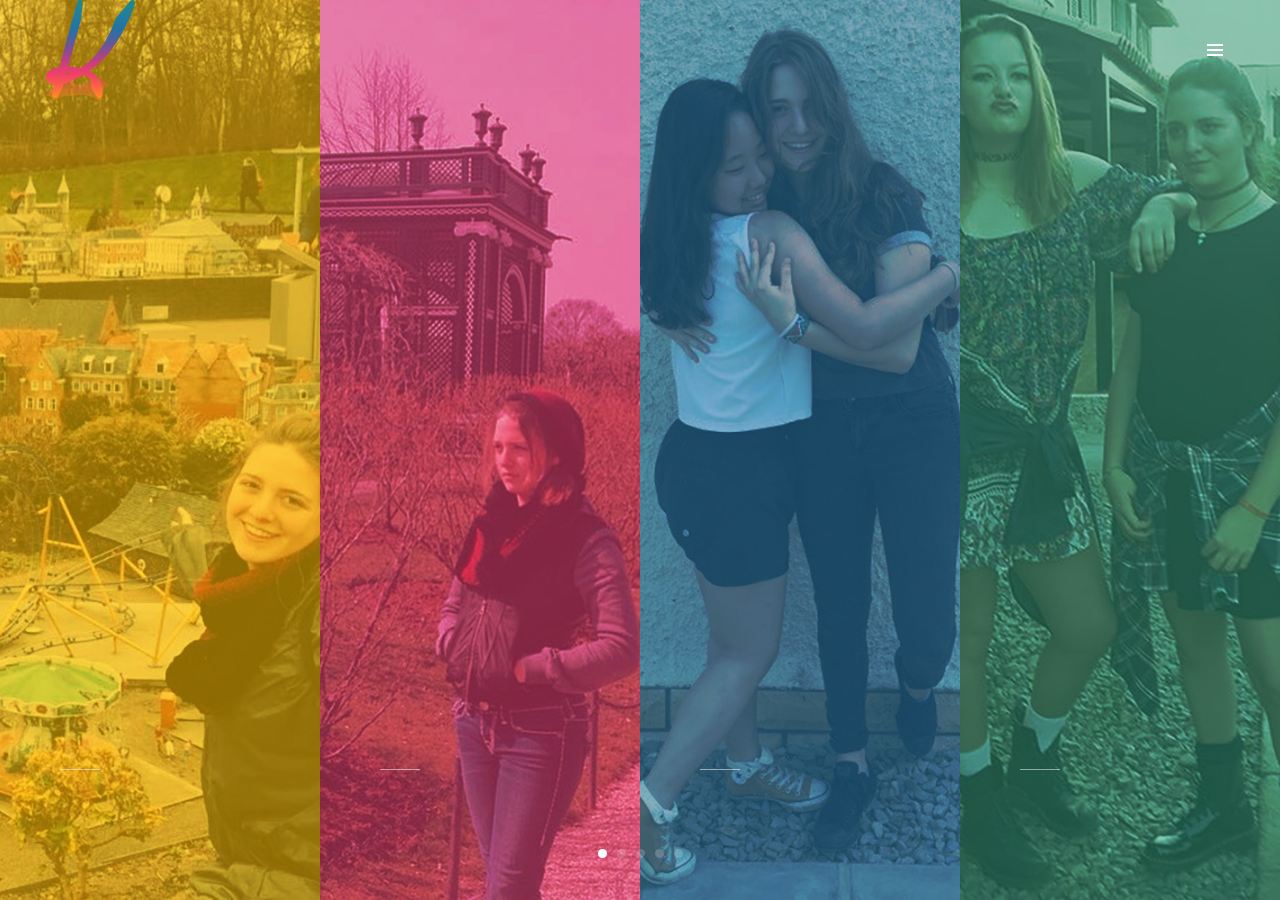
==== index.html @ 7f54d3cc "this is a test" ====
<!doctype html>
<html class="no-js" lang="en">
<head>
<!-- title -->
<title>Katrina</title>
<meta charset="utf-8" />
<meta http-equiv="X-UA-Compatible" content="IE=edge" />
<meta name="viewport" content="width=device-width,initial-scale=1.0,maximum-scale=1" />
<!-- favicon -->
<link rel="shortcut icon" href="./images/favicon.png" />
<link rel="apple-touch-icon" href="./images/apple-touch-icon-57x57.png" />
<link rel="apple-touch-icon" sizes="72x72" href="./images/apple-touch-icon-72x72.png" />
<link rel="apple-touch-icon" sizes="114x114" href="./images/apple-touch-icon-114x114.png" />
<!-- animation -->
<link rel="stylesheet" href="./css/animate.css" />
<!-- bootstrap -->
<link rel="stylesheet" href="./css/bootstrap.min.css" />
<!-- et line icon -->
<link rel="stylesheet" href="./css/et-line-icons.css" />
<!-- font-awesome icon -->
<link rel="stylesheet" href="./css/font-awesome.min.css" />
<!-- themify icon -->
<link rel="stylesheet" href="./css/themify-icons.css" />
<!-- swiper carousel -->
<link rel="stylesheet" href="./css/swiper.min.css" />
<!-- justified gallery  -->
<link rel="stylesheet" href="./css/justified-gallery.min.css" />
<!-- magnific popup -->
<link rel="stylesheet" href="./css/magnific-popup.css" />
<!-- revolution slider -->
<link rel="stylesheet" type="text/css" href="./revolution/css/settings.css" media="screen" />
<link rel="stylesheet" type="text/css" href="./revolution/css/layers.css" />
<link rel="stylesheet" type="text/css" href="./revolution/css/navigation.css" />
<!-- bootsnav -->
<link rel="stylesheet" href="./css/bootsnav.css" />
<!-- style -->
<link rel="stylesheet" href="./css/style.css" />
<!-- responsive css -->
<link rel="stylesheet" href="./css/responsive.css" />
<!--[if IE]>
            <script src="./js/html5shiv.js"></script>
        <![endif]-->
<meta http-equiv="Content-Type" content="text/html; charset=utf-8" />
</head>

<body class="width-100">
<!-- start header -->
<header> 
  <!-- start navigation -->
  <nav class="navbar full-width-pull-menu nav-top-scroll no-border-top no-transition no-transition white-link"> 
    <!-- start navigation panel -->
    <div class="container-fluid nav-header-container height-100px padding-three-half-lr xs-height-70px xs-padding-15px-lr">
      <div class="row"> 
        <!-- start logo -->
        <div class="col-md-2 col-sm-3 col-xs-8 pull-left"><a href="./index.html" title="Re" class="logo"><img src="images/logo.png"/></a></div>
        <!-- end logo --> 
        <!-- start main menu -->
        <div class="col-md-10 col-sm-9 col-xs-4">
          <div class="menu-wrap full-screen no-padding">
            <div class="col-sm-6 no-padding hidden-xs">
              <div class="cover-background full-screen" style="background-image:url('./images/menu-background-1.png')">
                <div class="opacity-medium bg-extra-dark-white"></div>
                <div class="position-absolute height-100 width-100 text-center">
                  <div class="display-table height-100 width-100">
                    <div class="display-table-cell height-100 width-100 vertical-align-middle position-relative"> 
                      <div class="position-absolute bottom-50 text-center width-100 margin-30px-bottom">
                        <div class="text-small text-extra-medium-gray">&COPY; 2018 ShifterXChi Designs </div>
                      </div>
                    </div>
                  </div>
                </div>
              </div>
            </div>
            <div class="col-sm-6 no-padding bg-green full-screen">
              <div class="position-absolute height-100 width-100 overflow-auto">
                <div class="display-table height-100 width-100">
                  <div class="display-table-cell height-100 width-100 vertical-align-middle padding-fourteen-lr link-style-2 sm-padding-seven-lr xs-padding-15px-lr"> 
                    <!-- start menu -->
                    <ul class="font-weight-500 xs-no-padding-left">
                      <!-- start menu item -->
                      <li class="dropdown"> <a href="./index.html">Home</a> </li>
                      
                      <!-- end menu item --> 
                      <!-- start menu item -->
                      <li class="dropdown"> <a href="./journal.html">Journal</a> </li>
                      
                      <!-- end menu item -->
                                            <!-- start menu item -->
                      <li class="dropdown"> <a href="./contact.html">Contact</a> </li>
                      
                      <!-- end menu item -->
                    </ul>
                    <!-- end menu --> 
                    <!-- start social links -->
                    <div class="margin-fifteen-top padding-35px-left xs-no-padding-left">
                      <div class="icon-social-medium margin-three-bottom"> <a href="https://www.facebook.com/" target="_blank" class="text-extra-dark-gray text-deep-pink-hover margin-one-lr"><i class="fa fa-facebook" aria-hidden="true"></i></a> <a href="https://twitter.com/" target="_blank" class="text-extra-dark-gray text-deep-pink-hover margin-one-lr"><i class="fa fa-twitter" aria-hidden="true"></i></a><a href="https://www.tumblr.com/" target="_blank" class="text-extra-dark-gray text-deep-pink-hover margin-one-lr"><i class="fa fa-tumblr" aria-hidden="true"></i></a> <a href="https://www.instagram.com/" target="_blank" class="text-extra-dark-gray text-deep-pink-hover margin-one-lr"><i class="fa fa-instagram" aria-hidden="true"></i></a>  </div>
                    </div>
                    <!-- start social links --> 
                  </div>
                </div>
              </div>
              <button class="close-button-menu" id="close-button"></button>
            </div>
          </div>
          <!-- end main menu -->
          <button class="navbar-toggle mobile-toggle" type="button" id="open-button" data-toggle="collapse" data-target=".navbar-collapse"> <span></span> <span></span> <span></span> </button>
        </div>
      </div>
      <!-- end navigation panel --> 
    </div>
    <!-- end navigation --> 
  </nav>
  <!-- end navigation --> 
</header>
<!-- end header --> 
<!-- start slider section -->
<section class="no-padding height-100 bg-black">
  <div class="container-fluid">
    <div class="row">
      <div class="swiper-container swiper-four-slides white-move height-100 width-100 hover-option3">
        <div class="swiper-wrapper"> 
          <!-- start slide item -->
          <div class="swiper-slide cover-background full-screen grid-item text-left" style="background-image:url('./images/homepage-2-slider-img-1.jpg');">
            <div class="slide-hover-box">
              <div class="opacity-medium bg-black bg-black"></div>
              <figure class="position-absolute">
                <figcaption> <a href="./single-project-page-01.html">
                  <h6 class="font-weight-300 text-white margin-20px-bottom"></h6>
                  </a>
                  <p class="text-white width-85 sm-width-100"></p>
                  <div class="separator-line-horrizontal-medium-light2 opacity5 bg-white margin-35px-top sm-margin-15px-top"></div>
                </figcaption>
              </figure>
            </div>
          </div>
          <!-- end slide item --> 
          <!-- start slide item -->
          <div class="swiper-slide cover-background full-screen grid-item text-left" style="background-image:url('./images/homepage-2-slider-img-2.jpg');">
            <div class="slide-hover-box">
              <div class="opacity-medium bg-black"></div>
              <figure class="position-absolute">
                <figcaption> <a href="./single-project-page-02.html">
                  <h6 class="font-weight-300 text-white margin-20px-bottom"></h6>
                  </a>
                  <p class="text-white width-85 sm-width-100"></p>
                  <div class="separator-line-horrizontal-medium-light2 opacity5 bg-white margin-35px-top sm-margin-15px-top"></div>
                </figcaption>
              </figure>
            </div>
          </div>
          <!-- end slide item --> 
          <!-- start slide item -->
          <div class="swiper-slide cover-background full-screen grid-item text-left" style="background-image:url('./images/homepage-2-slider-img-3.jpg');">
            <div class="slide-hover-box">
              <div class="opacity-medium bg-black"></div>
              <figure class="position-absolute">
                <figcaption> <a href="./single-project-page-03.html">
                  <h6 class="font-weight-300 text-white margin-20px-bottom"></h6>
                  </a>
                  <p class="text-white width-85 sm-width-100"></p>
                  <div class="separator-line-horrizontal-medium-light2 opacity5 bg-white margin-35px-top sm-margin-15px-top"></div>
                </figcaption>
              </figure>
            </div>
          </div>
          <!-- end slide item --> 
          <!-- start slide item -->
          <div class="swiper-slide cover-background full-screen grid-item text-left" style="background-image:url('./images/homepage-2-slider-img-4.jpg');">
            <div class="slide-hover-box">
              <div class="opacity-medium bg-black"></div>
              <figure class="position-absolute">
                <figcaption> <a href="./single-project-page-04.html">
                  <h6 class="font-weight-300 text-white margin-20px-bottom"></h6>
                  </a>
                  <p class="text-white width-85 sm-width-100"></p>
                  <div class="separator-line-horrizontal-medium-light2 opacity5 bg-white margin-35px-top sm-margin-15px-top"></div>
                </figcaption>
              </figure>
            </div>
          </div>
          <!-- end slide item --> 
          <!-- start slide item -->
          <div class="swiper-slide cover-background full-screen grid-item text-left" style="background-image:url('./images/homepage-2-slider-img-5.jpg');">
            <div class="slide-hover-box">
              <div class="opacity-medium bg-black"></div>
              <figure class="position-absolute">
                <figcaption> <a href="./single-project-page-06.html">
                  <h6 class="font-weight-300 text-white margin-20px-bottom"></h6>
                  </a>
                  <p class="text-white width-85 sm-width-100"></p>
                  <div class="separator-line-horrizontal-medium-light2 opacity5 bg-white margin-35px-top sm-margin-15px-top"></div>
                </figcaption>
              </figure>
            </div>
          </div>
          <!-- end slide item --> 
          <!-- start slide item -->
          <div class="swiper-slide cover-background full-screen grid-item text-left" style="background-image:url('./images/homepage-2-slider-img-6.jpg');">
            <div class="slide-hover-box">
              <div class="opacity-medium bg-black"></div>
              <figure class="position-absolute">
                <figcaption> <a href="./single-project-page-07.html">
                  <h6 class="font-weight-300 text-white margin-20px-bottom"></h6>
                  </a>
                  <p class="text-white width-85 sm-width-100"></p>
                  <div class="separator-line-horrizontal-medium-light2 opacity5 bg-white margin-35px-top sm-margin-15px-top"></div>
                </figcaption>
              </figure>
            </div>
          </div>
          <!-- end slide item --> 
          <!-- start slide item -->
          <div class="swiper-slide cover-background full-screen grid-item text-left" style="background-image:url('./images/homepage-2-slider-img-7.jpg');">
            <div class="slide-hover-box">
              <div class="opacity-medium bg-black"></div>
              <figure class="position-absolute">
                <figcaption> <a href="./single-project-page-08.html">
                  <h6 class="font-weight-300 text-white margin-20px-bottom"></h6>
                  </a>
                  <p class="text-white width-85 sm-width-100"></p>
                  <div class="separator-line-horrizontal-medium-light2 opacity5 bg-white margin-35px-top sm-margin-15px-top"></div>
                </figcaption>
              </figure>
            </div>
          </div>
          <!-- end slide item --> 
          <!-- start slide item -->
          <div class="swiper-slide cover-background full-screen grid-item text-left" style="background-image:url('./images/homepage-2-slider-img-8.jpg');">
            <div class="slide-hover-box">
              <div class="opacity-medium bg-black"></div>
              <figure class="position-absolute">
                <figcaption> <a href="./single-project-page-01.html">
                  <h6 class="font-weight-300 text-white margin-20px-bottom"></h6>
                  </a>
                  <p class="text-white width-85 sm-width-100"></p>
                  <div class="separator-line-horrizontal-medium-light2 opacity5 bg-white margin-35px-top sm-margin-15px-top"></div>
                </figcaption>
              </figure>
            </div>
          </div>
          <!-- end slide item --> 
        </div>
        <!-- start slider pagination -->
        <div class="swiper-pagination swiper-pagination-four-slides swiper-pagination-white"></div>
        <div class="swiper-button-next swiper-button-black-highlight display-none"></div>
        <div class="swiper-button-prev swiper-button-black-highlight display-none"></div>
        <!-- end slider pagination --> 
      </div>
    </div>
  </div>
</section>
<!-- end slider section --> 
<!-- start scroll to top --> 
<a class="scroll-top-arrow" href="javascript:void(0);"><i class="ti-arrow-up"></i></a> 
<!-- end scroll to top  --> 
<!-- javascript libraries --> 
<script type="text/javascript" src="./js/jquery.js"></script> 
<script type="text/javascript" src="./js/modernizr.js"></script> 
<script type="text/javascript" src="./js/bootstrap.min.js"></script> 
<script type="text/javascript" src="./js/jquery.easing.1.3.js"></script> 
<script type="text/javascript" src="./js/skrollr.min.js"></script> 
<script type="text/javascript" src="./js/smooth-scroll.js"></script> 
<script type="text/javascript" src="./js/jquery.appear.js"></script> 
<!-- menu navigation --> 
<script type="text/javascript" src="./js/bootsnav.js"></script> 
<script type="text/javascript" src="./js/jquery.nav.js"></script> 
<!-- animation --> 
<script type="text/javascript" src="./js/wow.min.js"></script> 
<!-- page scroll --> 
<script type="text/javascript" src="./js/page-scroll.js"></script> 
<!-- swiper carousel --> 
<script type="text/javascript" src="./js/swiper.min.js"></script> 
<!-- counter --> 
<script type="text/javascript" src="./js/jquery.count-to.js"></script> 
<!-- parallax --> 
<script type="text/javascript" src="./js/jquery.stellar.js"></script> 
<!-- magnific popup --> 
<script type="text/javascript" src="./js/jquery.magnific-popup.min.js"></script> 
<!-- portfolio with shorting tab --> 
<script type="text/javascript" src="./js/isotope.pkgd.min.js"></script> 
<!-- images loaded --> 
<script type="text/javascript" src="./js/imagesloaded.pkgd.min.js"></script> 
<!-- pull menu --> 
<script type="text/javascript" src="./js/classie.js"></script> 
<script type="text/javascript" src="./js/hamburger-menu.js"></script> 
<!-- counter  --> 
<script type="text/javascript" src="./js/counter.js"></script> 
<!-- fit video  --> 
<script type="text/javascript" src="./js/jquery.fitvids.js"></script> 
<!-- equalize --> 
<script type="text/javascript" src="./js/equalize.min.js"></script> 
<!-- skill bars  --> 
<script type="text/javascript" src="./js/skill.bars.jquery.js"></script> 
<!-- justified gallery  --> 
<script type="text/javascript" src="./js/justified-gallery.min.js"></script> 
<!--pie chart--> 
<script type="text/javascript" src="./js/jquery.easypiechart.min.js"></script> 
<!-- instagram --> 
<script type="text/javascript" src="./js/instafeed.min.js"></script> 
<!-- retina --> 
<script type="text/javascript" src="./js/retina.min.js"></script> 
<!-- revolution --> 
<script type="text/javascript" src="./revolution/js/jquery.themepunch.tools.min.js"></script> 
<script type="text/javascript" src="./revolution/js/jquery.themepunch.revolution.min.js"></script> 
<script type="text/javascript" src="./js/main.js"></script>
</body>
</html>
---- css/et-line-icons.css ----
@font-face {
	font-family: 'et-line';
	src:url('../fonts/et-line.eot');
	src:url('../fonts/et-line_162a16fe.eot') format('embedded-opentype'),
		url('../fonts/et-line.woff') format('woff'),
		url('../fonts/et-line.ttf') format('truetype'),
		url('../fonts/et-line.svg') format('svg');
	font-weight: normal;
	font-style: normal;
}


[data-icon]:before {
	font-family: 'et-line';
	content: attr(data-icon);
	speak: none;
	font-weight: normal;
	font-variant: normal;
	text-transform: none;
	line-height: 1;
	-webkit-font-smoothing: antialiased;
	-moz-osx-font-smoothing: grayscale;
	display:inline-block;
}



.icon-mobile, .icon-laptop, .icon-desktop, .icon-tablet, .icon-phone, .icon-document, .icon-documents, .icon-search, .icon-clipboard, .icon-newspaper, .icon-notebook, .icon-book-open, .icon-browser, .icon-calendar, .icon-presentation, .icon-picture, .icon-pictures, .icon-video, .icon-camera, .icon-printer, .icon-toolbox, .icon-briefcase, .icon-wallet, .icon-gift, .icon-bargraph, .icon-grid, .icon-expand, .icon-focus, .icon-edit, .icon-adjustments, .icon-ribbon, .icon-hourglass, .icon-lock, .icon-megaphone, .icon-shield, .icon-trophy, .icon-flag, .icon-map, .icon-puzzle, .icon-basket, .icon-envelope, .icon-streetsign, .icon-telescope, .icon-gears, .icon-key, .icon-paperclip, .icon-attachment, .icon-pricetags, .icon-lightbulb, .icon-layers, .icon-pencil, .icon-tools, .icon-tools-2, .icon-scissors, .icon-paintbrush, .icon-magnifying-glass, .icon-circle-compass, .icon-linegraph, .icon-mic, .icon-strategy, .icon-beaker, .icon-caution, .icon-recycle, .icon-anchor, .icon-profile-male, .icon-profile-female, .icon-bike, .icon-wine, .icon-hotairballoon, .icon-globe, .icon-genius, .icon-map-pin, .icon-dial, .icon-chat, .icon-heart, .icon-cloud, .icon-upload, .icon-download, .icon-target, .icon-hazardous, .icon-piechart, .icon-speedometer, .icon-global, .icon-compass, .icon-lifesaver, .icon-clock, .icon-aperture, .icon-quote, .icon-scope, .icon-alarmclock, .icon-refresh, .icon-happy, .icon-sad, .icon-facebook, .icon-twitter, .icon-googleplus, .icon-rss, .icon-tumblr, .icon-linkedin, .icon-dribbble {
	font-family: 'et-line';
	speak: none;
	font-style: normal;
	font-weight: normal;
	font-variant: normal;
	text-transform: none;
	line-height: 1.1;
	-webkit-font-smoothing: antialiased;
	-moz-osx-font-smoothing: grayscale;
	display:inline-block;
}
.icon-mobile:before {
	content: "\e000";
}
.icon-laptop:before {
	content: "\e001";
}
.icon-desktop:before {
	content: "\e002";
}
.icon-tablet:before {
	content: "\e003";
}
.icon-phone:before {
	content: "\e004";
}
.icon-document:before {
	content: "\e005";
}
.icon-documents:before {
	content: "\e006";
}
.icon-search:before {
	content: "\e007";
}
.icon-clipboard:before {
	content: "\e008";
}
.icon-newspaper:before {
	content: "\e009";
}
.icon-notebook:before {
	content: "\e00a";
}
.icon-book-open:before {
	content: "\e00b";
}
.icon-browser:before {
	content: "\e00c";
}
.icon-calendar:before {
	content: "\e00d";
}
.icon-presentation:before {
	content: "\e00e";
}
.icon-picture:before {
	content: "\e00f";
}
.icon-pictures:before {
	content: "\e010";
}
.icon-video:before {
	content: "\e011";
}
.icon-camera:before {
	content: "\e012";
}
.icon-printer:before {
	content: "\e013";
}
.icon-toolbox:before {
	content: "\e014";
}
.icon-briefcase:before {
	content: "\e015";
}
.icon-wallet:before {
	content: "\e016";
}
.icon-gift:before {
	content: "\e017";
}
.icon-bargraph:before {
	content: "\e018";
}
.icon-grid:before {
	content: "\e019";
}
.icon-expand:before {
	content: "\e01a";
}
.icon-focus:before {
	content: "\e01b";
}
.icon-edit:before {
	content: "\e01c";
}
.icon-adjustments:before {
	content: "\e01d";
}
.icon-ribbon:before {
	content: "\e01e";
}
.icon-hourglass:before {
	content: "\e01f";
}
.icon-lock:before {
	content: "\e020";
}
.icon-megaphone:before {
	content: "\e021";
}
.icon-shield:before {
	content: "\e022";
}
.icon-trophy:before {
	content: "\e023";
}
.icon-flag:before {
	content: "\e024";
}
.icon-map:before {
	content: "\e025";
}
.icon-puzzle:before {
	content: "\e026";
}
.icon-basket:before {
	content: "\e027";
}
.icon-envelope:before {
	content: "\e028";
}
.icon-streetsign:before {
	content: "\e029";
}
.icon-telescope:before {
	content: "\e02a";
}
.icon-gears:before {
	content: "\e02b";
}
.icon-key:before {
	content: "\e02c";
}
.icon-paperclip:before {
	content: "\e02d";
}
.icon-attachment:before {
	content: "\e02e";
}
.icon-pricetags:before {
	content: "\e02f";
}
.icon-lightbulb:before {
	content: "\e030";
}
.icon-layers:before {
	content: "\e031";
}
.icon-pencil:before {
	content: "\e032";
}
.icon-tools:before {
	content: "\e033";
}
.icon-tools-2:before {
	content: "\e034";
}
.icon-scissors:before {
	content: "\e035";
}
.icon-paintbrush:before {
	content: "\e036";
}
.icon-magnifying-glass:before {
	content: "\e037";
}
.icon-circle-compass:before {
	content: "\e038";
}
.icon-linegraph:before {
	content: "\e039";
}
.icon-mic:before {
	content: "\e03a";
}
.icon-strategy:before {
	content: "\e03b";
}
.icon-beaker:before {
	content: "\e03c";
}
.icon-caution:before {
	content: "\e03d";
}
.icon-recycle:before {
	content: "\e03e";
}
.icon-anchor:before {
	content: "\e03f";
}
.icon-profile-male:before {
	content: "\e040";
}
.icon-profile-female:before {
	content: "\e041";
}
.icon-bike:before {
	content: "\e042";
}
.icon-wine:before {
	content: "\e043";
}
.icon-hotairballoon:before {
	content: "\e044";
}
.icon-globe:before {
	content: "\e045";
}
.icon-genius:before {
	content: "\e046";
}
.icon-map-pin:before {
	content: "\e047";
}
.icon-dial:before {
	content: "\e048";
}
.icon-chat:before {
	content: "\e049";
}
.icon-heart:before {
	content: "\e04a";
}
.icon-cloud:before {
	content: "\e04b";
}
.icon-upload:before {
	content: "\e04c";
}
.icon-download:before {
	content: "\e04d";
}
.icon-target:before {
	content: "\e04e";
}
.icon-hazardous:before {
	content: "\e04f";
}
.icon-piechart:before {
	content: "\e050";
}
.icon-speedometer:before {
	content: "\e051";
}
.icon-global:before {
	content: "\e052";
}
.icon-compass:before {
	content: "\e053";
}
.icon-lifesaver:before {
	content: "\e054";
}
.icon-clock:before {
	content: "\e055";
}
.icon-aperture:before {
	content: "\e056";
}
.icon-quote:before {
	content: "\e057";
}
.icon-scope:before {
	content: "\e058";
}
.icon-alarmclock:before {
	content: "\e059";
}
.icon-refresh:before {
	content: "\e05a";
}
.icon-happy:before {
	content: "\e05b";
}
.icon-sad:before {
	content: "\e05c";
}
.icon-facebook:before {
	content: "\e05d";
}
.icon-twitter:before {
	content: "\e05e";
}
.icon-googleplus:before {
	content: "\e05f";
}
.icon-rss:before {
	content: "\e060";
}
.icon-tumblr:before {
	content: "\e061";
}
.icon-linkedin:before {
	content: "\e062";
}
.icon-dribbble:before {
	content: "\e063";
}
---- css/themify-icons.css ----
@font-face {
	font-family: 'themify';
	src:url('../fonts/themify_7b299bc5.eot');
	src:url('../fonts/themify_162a16fe.eot') format('embedded-opentype'),
		url('../fonts/themify_7b299bc5.woff') format('woff'),
		url('../fonts/themify_7b299bc5.ttf') format('truetype'),
		url('../fonts/themify_7b299bc5.svg') format('svg');
	font-weight: normal;
	font-style: normal;
}

[class^="ti-"], [class*=" ti-"] {
	font-family: 'themify';
	speak: none;
	font-style: normal;
	font-weight: normal;
	font-variant: normal;
	text-transform: none;
	line-height: 1;
        display: inline-block;

	-webkit-font-smoothing: antialiased;
	-moz-osx-font-smoothing: grayscale;
}

.ti-wand:before {
	content: "\e600";
}
.ti-volume:before {
	content: "\e601";
}
.ti-user:before {
	content: "\e602";
}
.ti-unlock:before {
	content: "\e603";
}
.ti-unlink:before {
	content: "\e604";
}
.ti-trash:before {
	content: "\e605";
}
.ti-thought:before {
	content: "\e606";
}
.ti-target:before {
	content: "\e607";
}
.ti-tag:before {
	content: "\e608";
}
.ti-tablet:before {
	content: "\e609";
}
.ti-star:before {
	content: "\e60a";
}
.ti-spray:before {
	content: "\e60b";
}
.ti-signal:before {
	content: "\e60c";
}
.ti-shopping-cart:before {
	content: "\e60d";
}
.ti-shopping-cart-full:before {
	content: "\e60e";
}
.ti-settings:before {
	content: "\e60f";
}
.ti-search:before {
	content: "\e610";
}
.ti-zoom-in:before {
	content: "\e611";
}
.ti-zoom-out:before {
	content: "\e612";
}
.ti-cut:before {
	content: "\e613";
}
.ti-ruler:before {
	content: "\e614";
}
.ti-ruler-pencil:before {
	content: "\e615";
}
.ti-ruler-alt:before {
	content: "\e616";
}
.ti-bookmark:before {
	content: "\e617";
}
.ti-bookmark-alt:before {
	content: "\e618";
}
.ti-reload:before {
	content: "\e619";
}
.ti-plus:before {
	content: "\e61a";
}
.ti-pin:before {
	content: "\e61b";
}
.ti-pencil:before {
	content: "\e61c";
}
.ti-pencil-alt:before {
	content: "\e61d";
}
.ti-paint-roller:before {
	content: "\e61e";
}
.ti-paint-bucket:before {
	content: "\e61f";
}
.ti-na:before {
	content: "\e620";
}
.ti-mobile:before {
	content: "\e621";
}
.ti-minus:before {
	content: "\e622";
}
.ti-medall:before {
	content: "\e623";
}
.ti-medall-alt:before {
	content: "\e624";
}
.ti-marker:before {
	content: "\e625";
}
.ti-marker-alt:before {
	content: "\e626";
}
.ti-arrow-up:before {
	content: "\e627";
}
.ti-arrow-right:before {
	content: "\e628";
}
.ti-arrow-left:before {
	content: "\e629";
}
.ti-arrow-down:before {
	content: "\e62a";
}
.ti-lock:before {
	content: "\e62b";
}
.ti-location-arrow:before {
	content: "\e62c";
}
.ti-link:before {
	content: "\e62d";
}
.ti-layout:before {
	content: "\e62e";
}
.ti-layers:before {
	content: "\e62f";
}
.ti-layers-alt:before {
	content: "\e630";
}
.ti-key:before {
	content: "\e631";
}
.ti-import:before {
	content: "\e632";
}
.ti-image:before {
	content: "\e633";
}
.ti-heart:before {
	content: "\e634";
}
.ti-heart-broken:before {
	content: "\e635";
}
.ti-hand-stop:before {
	content: "\e636";
}
.ti-hand-open:before {
	content: "\e637";
}
.ti-hand-drag:before {
	content: "\e638";
}
.ti-folder:before {
	content: "\e639";
}
.ti-flag:before {
	content: "\e63a";
}
.ti-flag-alt:before {
	content: "\e63b";
}
.ti-flag-alt-2:before {
	content: "\e63c";
}
.ti-eye:before {
	content: "\e63d";
}
.ti-export:before {
	content: "\e63e";
}
.ti-exchange-vertical:before {
	content: "\e63f";
}
.ti-desktop:before {
	content: "\e640";
}
.ti-cup:before {
	content: "\e641";
}
.ti-crown:before {
	content: "\e642";
}
.ti-comments:before {
	content: "\e643";
}
.ti-comment:before {
	content: "\e644";
}
.ti-comment-alt:before {
	content: "\e645";
}
.ti-close:before {
	content: "\e646";
}
.ti-clip:before {
	content: "\e647";
}
.ti-angle-up:before {
	content: "\e648";
}
.ti-angle-right:before {
	content: "\e649";
}
.ti-angle-left:before {
	content: "\e64a";
}
.ti-angle-down:before {
	content: "\e64b";
}
.ti-check:before {
	content: "\e64c";
}
.ti-check-box:before {
	content: "\e64d";
}
.ti-camera:before {
	content: "\e64e";
}
.ti-announcement:before {
	content: "\e64f";
}
.ti-brush:before {
	content: "\e650";
}
.ti-briefcase:before {
	content: "\e651";
}
.ti-bolt:before {
	content: "\e652";
}
.ti-bolt-alt:before {
	content: "\e653";
}
.ti-blackboard:before {
	content: "\e654";
}
.ti-bag:before {
	content: "\e655";
}
.ti-move:before {
	content: "\e656";
}
.ti-arrows-vertical:before {
	content: "\e657";
}
.ti-arrows-horizontal:before {
	content: "\e658";
}
.ti-fullscreen:before {
	content: "\e659";
}
.ti-arrow-top-right:before {
	content: "\e65a";
}
.ti-arrow-top-left:before {
	content: "\e65b";
}
.ti-arrow-circle-up:before {
	content: "\e65c";
}
.ti-arrow-circle-right:before {
	content: "\e65d";
}
.ti-arrow-circle-left:before {
	content: "\e65e";
}
.ti-arrow-circle-down:before {
	content: "\e65f";
}
.ti-angle-double-up:before {
	content: "\e660";
}
.ti-angle-double-right:before {
	content: "\e661";
}
.ti-angle-double-left:before {
	content: "\e662";
}
.ti-angle-double-down:before {
	content: "\e663";
}
.ti-zip:before {
	content: "\e664";
}
.ti-world:before {
	content: "\e665";
}
.ti-wheelchair:before {
	content: "\e666";
}
.ti-view-list:before {
	content: "\e667";
}
.ti-view-list-alt:before {
	content: "\e668";
}
.ti-view-grid:before {
	content: "\e669";
}
.ti-uppercase:before {
	content: "\e66a";
}
.ti-upload:before {
	content: "\e66b";
}
.ti-underline:before {
	content: "\e66c";
}
.ti-truck:before {
	content: "\e66d";
}
.ti-timer:before {
	content: "\e66e";
}
.ti-ticket:before {
	content: "\e66f";
}
.ti-thumb-up:before {
	content: "\e670";
}
.ti-thumb-down:before {
	content: "\e671";
}
.ti-text:before {
	content: "\e672";
}
.ti-stats-up:before {
	content: "\e673";
}
.ti-stats-down:before {
	content: "\e674";
}
.ti-split-v:before {
	content: "\e675";
}
.ti-split-h:before {
	content: "\e676";
}
.ti-smallcap:before {
	content: "\e677";
}
.ti-shine:before {
	content: "\e678";
}
.ti-shift-right:before {
	content: "\e679";
}
.ti-shift-left:before {
	content: "\e67a";
}
.ti-shield:before {
	content: "\e67b";
}
.ti-notepad:before {
	content: "\e67c";
}
.ti-server:before {
	content: "\e67d";
}
.ti-quote-right:before {
	content: "\e67e";
}
.ti-quote-left:before {
	content: "\e67f";
}
.ti-pulse:before {
	content: "\e680";
}
.ti-printer:before {
	content: "\e681";
}
.ti-power-off:before {
	content: "\e682";
}
.ti-plug:before {
	content: "\e683";
}
.ti-pie-chart:before {
	content: "\e684";
}
.ti-paragraph:before {
	content: "\e685";
}
.ti-panel:before {
	content: "\e686";
}
.ti-package:before {
	content: "\e687";
}
.ti-music:before {
	content: "\e688";
}
.ti-music-alt:before {
	content: "\e689";
}
.ti-mouse:before {
	content: "\e68a";
}
.ti-mouse-alt:before {
	content: "\e68b";
}
.ti-money:before {
	content: "\e68c";
}
.ti-microphone:before {
	content: "\e68d";
}
.ti-menu:before {
	content: "\e68e";
}
.ti-menu-alt:before {
	content: "\e68f";
}
.ti-map:before {
	content: "\e690";
}
.ti-map-alt:before {
	content: "\e691";
}
.ti-loop:before {
	content: "\e692";
}
.ti-location-pin:before {
	content: "\e693";
}
.ti-list:before {
	content: "\e694";
}
.ti-light-bulb:before {
	content: "\e695";
}
.ti-Italic:before {
	content: "\e696";
}
.ti-info:before {
	content: "\e697";
}
.ti-infinite:before {
	content: "\e698";
}
.ti-id-badge:before {
	content: "\e699";
}
.ti-hummer:before {
	content: "\e69a";
}
.ti-home:before {
	content: "\e69b";
}
.ti-help:before {
	content: "\e69c";
}
.ti-headphone:before {
	content: "\e69d";
}
.ti-harddrives:before {
	content: "\e69e";
}
.ti-harddrive:before {
	content: "\e69f";
}
.ti-gift:before {
	content: "\e6a0";
}
.ti-game:before {
	content: "\e6a1";
}
.ti-filter:before {
	content: "\e6a2";
}
.ti-files:before {
	content: "\e6a3";
}
.ti-file:before {
	content: "\e6a4";
}
.ti-eraser:before {
	content: "\e6a5";
}
.ti-envelope:before {
	content: "\e6a6";
}
.ti-download:before {
	content: "\e6a7";
}
.ti-direction:before {
	content: "\e6a8";
}
.ti-direction-alt:before {
	content: "\e6a9";
}
.ti-dashboard:before {
	content: "\e6aa";
}
.ti-control-stop:before {
	content: "\e6ab";
}
.ti-control-shuffle:before {
	content: "\e6ac";
}
.ti-control-play:before {
	content: "\e6ad";
}
.ti-control-pause:before {
	content: "\e6ae";
}
.ti-control-forward:before {
	content: "\e6af";
}
.ti-control-backward:before {
	content: "\e6b0";
}
.ti-cloud:before {
	content: "\e6b1";
}
.ti-cloud-up:before {
	content: "\e6b2";
}
.ti-cloud-down:before {
	content: "\e6b3";
}
.ti-clipboard:before {
	content: "\e6b4";
}
.ti-car:before {
	content: "\e6b5";
}
.ti-calendar:before {
	content: "\e6b6";
}
.ti-book:before {
	content: "\e6b7";
}
.ti-bell:before {
	content: "\e6b8";
}
.ti-basketball:before {
	content: "\e6b9";
}
.ti-bar-chart:before {
	content: "\e6ba";
}
.ti-bar-chart-alt:before {
	content: "\e6bb";
}
.ti-back-right:before {
	content: "\e6bc";
}
.ti-back-left:before {
	content: "\e6bd";
}
.ti-arrows-corner:before {
	content: "\e6be";
}
.ti-archive:before {
	content: "\e6bf";
}
.ti-anchor:before {
	content: "\e6c0";
}
.ti-align-right:before {
	content: "\e6c1";
}
.ti-align-left:before {
	content: "\e6c2";
}
.ti-align-justify:before {
	content: "\e6c3";
}
.ti-align-center:before {
	content: "\e6c4";
}
.ti-alert:before {
	content: "\e6c5";
}
.ti-alarm-clock:before {
	content: "\e6c6";
}
.ti-agenda:before {
	content: "\e6c7";
}
.ti-write:before {
	content: "\e6c8";
}
.ti-window:before {
	content: "\e6c9";
}
.ti-widgetized:before {
	content: "\e6ca";
}
.ti-widget:before {
	content: "\e6cb";
}
.ti-widget-alt:before {
	content: "\e6cc";
}
.ti-wallet:before {
	content: "\e6cd";
}
.ti-video-clapper:before {
	content: "\e6ce";
}
.ti-video-camera:before {
	content: "\e6cf";
}
.ti-vector:before {
	content: "\e6d0";
}
.ti-themify-logo:before {
	content: "\e6d1";
}
.ti-themify-favicon:before {
	content: "\e6d2";
}
.ti-themify-favicon-alt:before {
	content: "\e6d3";
}
.ti-support:before {
	content: "\e6d4";
}
.ti-stamp:before {
	content: "\e6d5";
}
.ti-split-v-alt:before {
	content: "\e6d6";
}
.ti-slice:before {
	content: "\e6d7";
}
.ti-shortcode:before {
	content: "\e6d8";
}
.ti-shift-right-alt:before {
	content: "\e6d9";
}
.ti-shift-left-alt:before {
	content: "\e6da";
}
.ti-ruler-alt-2:before {
	content: "\e6db";
}
.ti-receipt:before {
	content: "\e6dc";
}
.ti-pin2:before {
	content: "\e6dd";
}
.ti-pin-alt:before {
	content: "\e6de";
}
.ti-pencil-alt2:before {
	content: "\e6df";
}
.ti-palette:before {
	content: "\e6e0";
}
.ti-more:before {
	content: "\e6e1";
}
.ti-more-alt:before {
	content: "\e6e2";
}
.ti-microphone-alt:before {
	content: "\e6e3";
}
.ti-magnet:before {
	content: "\e6e4";
}
.ti-line-double:before {
	content: "\e6e5";
}
.ti-line-dotted:before {
	content: "\e6e6";
}
.ti-line-dashed:before {
	content: "\e6e7";
}
.ti-layout-width-full:before {
	content: "\e6e8";
}
.ti-layout-width-default:before {
	content: "\e6e9";
}
.ti-layout-width-default-alt:before {
	content: "\e6ea";
}
.ti-layout-tab:before {
	content: "\e6eb";
}
.ti-layout-tab-window:before {
	content: "\e6ec";
}
.ti-layout-tab-v:before {
	content: "\e6ed";
}
.ti-layout-tab-min:before {
	content: "\e6ee";
}
.ti-layout-slider:before {
	content: "\e6ef";
}
.ti-layout-slider-alt:before {
	content: "\e6f0";
}
.ti-layout-sidebar-right:before {
	content: "\e6f1";
}
.ti-layout-sidebar-none:before {
	content: "\e6f2";
}
.ti-layout-sidebar-left:before {
	content: "\e6f3";
}
.ti-layout-placeholder:before {
	content: "\e6f4";
}
.ti-layout-menu:before {
	content: "\e6f5";
}
.ti-layout-menu-v:before {
	content: "\e6f6";
}
.ti-layout-menu-separated:before {
	content: "\e6f7";
}
.ti-layout-menu-full:before {
	content: "\e6f8";
}
.ti-layout-media-right-alt:before {
	content: "\e6f9";
}
.ti-layout-media-right:before {
	content: "\e6fa";
}
.ti-layout-media-overlay:before {
	content: "\e6fb";
}
.ti-layout-media-overlay-alt:before {
	content: "\e6fc";
}
.ti-layout-media-overlay-alt-2:before {
	content: "\e6fd";
}
.ti-layout-media-left-alt:before {
	content: "\e6fe";
}
.ti-layout-media-left:before {
	content: "\e6ff";
}
.ti-layout-media-center-alt:before {
	content: "\e700";
}
.ti-layout-media-center:before {
	content: "\e701";
}
.ti-layout-list-thumb:before {
	content: "\e702";
}
.ti-layout-list-thumb-alt:before {
	content: "\e703";
}
.ti-layout-list-post:before {
	content: "\e704";
}
.ti-layout-list-large-image:before {
	content: "\e705";
}
.ti-layout-line-solid:before {
	content: "\e706";
}
.ti-layout-grid4:before {
	content: "\e707";
}
.ti-layout-grid3:before {
	content: "\e708";
}
.ti-layout-grid2:before {
	content: "\e709";
}
.ti-layout-grid2-thumb:before {
	content: "\e70a";
}
.ti-layout-cta-right:before {
	content: "\e70b";
}
.ti-layout-cta-left:before {
	content: "\e70c";
}
.ti-layout-cta-center:before {
	content: "\e70d";
}
.ti-layout-cta-btn-right:before {
	content: "\e70e";
}
.ti-layout-cta-btn-left:before {
	content: "\e70f";
}
.ti-layout-column4:before {
	content: "\e710";
}
.ti-layout-column3:before {
	content: "\e711";
}
.ti-layout-column2:before {
	content: "\e712";
}
.ti-layout-accordion-separated:before {
	content: "\e713";
}
.ti-layout-accordion-merged:before {
	content: "\e714";
}
.ti-layout-accordion-list:before {
	content: "\e715";
}
.ti-ink-pen:before {
	content: "\e716";
}
.ti-info-alt:before {
	content: "\e717";
}
.ti-help-alt:before {
	content: "\e718";
}
.ti-headphone-alt:before {
	content: "\e719";
}
.ti-hand-point-up:before {
	content: "\e71a";
}
.ti-hand-point-right:before {
	content: "\e71b";
}
.ti-hand-point-left:before {
	content: "\e71c";
}
.ti-hand-point-down:before {
	content: "\e71d";
}
.ti-gallery:before {
	content: "\e71e";
}
.ti-face-smile:before {
	content: "\e71f";
}
.ti-face-sad:before {
	content: "\e720";
}
.ti-credit-card:before {
	content: "\e721";
}
.ti-control-skip-forward:before {
	content: "\e722";
}
.ti-control-skip-backward:before {
	content: "\e723";
}
.ti-control-record:before {
	content: "\e724";
}
.ti-control-eject:before {
	content: "\e725";
}
.ti-comments-smiley:before {
	content: "\e726";
}
.ti-brush-alt:before {
	content: "\e727";
}
.ti-youtube:before {
	content: "\e728";
}
.ti-vimeo:before {
	content: "\e729";
}
.ti-twitter:before {
	content: "\e72a";
}
.ti-time:before {
	content: "\e72b";
}
.ti-tumblr:before {
	content: "\e72c";
}
.ti-skype:before {
	content: "\e72d";
}
.ti-share:before {
	content: "\e72e";
}
.ti-share-alt:before {
	content: "\e72f";
}
.ti-rocket:before {
	content: "\e730";
}
.ti-pinterest:before {
	content: "\e731";
}
.ti-new-window:before {
	content: "\e732";
}
.ti-microsoft:before {
	content: "\e733";
}
.ti-list-ol:before {
	content: "\e734";
}
.ti-linkedin:before {
	content: "\e735";
}
.ti-layout-sidebar-2:before {
	content: "\e736";
}
.ti-layout-grid4-alt:before {
	content: "\e737";
}
.ti-layout-grid3-alt:before {
	content: "\e738";
}
.ti-layout-grid2-alt:before {
	content: "\e739";
}
.ti-layout-column4-alt:before {
	content: "\e73a";
}
.ti-layout-column3-alt:before {
	content: "\e73b";
}
.ti-layout-column2-alt:before {
	content: "\e73c";
}
.ti-instagram:before {
	content: "\e73d";
}
.ti-google:before {
	content: "\e73e";
}
.ti-github:before {
	content: "\e73f";
}
.ti-flickr:before {
	content: "\e740";
}
.ti-facebook:before {
	content: "\e741";
}
.ti-dropbox:before {
	content: "\e742";
}
.ti-dribbble:before {
	content: "\e743";
}
.ti-apple:before {
	content: "\e744";
}
.ti-android:before {
	content: "\e745";
}
.ti-save:before {
	content: "\e746";
}
.ti-save-alt:before {
	content: "\e747";
}
.ti-yahoo:before {
	content: "\e748";
}
.ti-wordpress:before {
	content: "\e749";
}
.ti-vimeo-alt:before {
	content: "\e74a";
}
.ti-twitter-alt:before {
	content: "\e74b";
}
.ti-tumblr-alt:before {
	content: "\e74c";
}
.ti-trello:before {
	content: "\e74d";
}
.ti-stack-overflow:before {
	content: "\e74e";
}
.ti-soundcloud:before {
	content: "\e74f";
}
.ti-sharethis:before {
	content: "\e750";
}
.ti-sharethis-alt:before {
	content: "\e751";
}
.ti-reddit:before {
	content: "\e752";
}
.ti-pinterest-alt:before {
	content: "\e753";
}
.ti-microsoft-alt:before {
	content: "\e754";
}
.ti-linux:before {
	content: "\e755";
}
.ti-jsfiddle:before {
	content: "\e756";
}
.ti-joomla:before {
	content: "\e757";
}
.ti-html5:before {
	content: "\e758";
}
.ti-flickr-alt:before {
	content: "\e759";
}
.ti-email:before {
	content: "\e75a";
}
.ti-drupal:before {
	content: "\e75b";
}
.ti-dropbox-alt:before {
	content: "\e75c";
}
.ti-css3:before {
	content: "\e75d";
}
.ti-rss:before {
	content: "\e75e";
}
.ti-rss-alt:before {
	content: "\e75f";
}
---- css/justified-gallery.min.css ----
.justified-gallery {
	width: 100%;
	position: relative;
	overflow: hidden
}
.justified-gallery>a, .justified-gallery>div {
	position: absolute;
	display: inline-block;
	overflow: hidden;
	filter: "alpha(opacity=10)";
	opacity: .1
}
.justified-gallery>a>img, .justified-gallery>div>img, .justified-gallery>a>a>img, .justified-gallery>div>a>img {
	position: absolute;
	top: 50%;
	left: 50%;
	margin: 0;
	padding: 0;
	border: 0;
	filter: "alpha(opacity=0)";
	opacity: 0
}
.justified-gallery>a>.caption, .justified-gallery>div>.caption {
	display: none;
	position: absolute;
	bottom: 0;
	padding: 5px;
	background-color: #000;
	left: 0;
	right: 0;
	margin: 0;
	color: #fff;
	font-size: 12px;
	font-weight: 300;
	font-family: sans-serif
}
.justified-gallery>a>.caption.caption-visible, .justified-gallery>div>.caption.caption-visible {
	display: initial;
	filter: "alpha(opacity=70)";
	opacity: .7;
	-webkit-transition: opacity 500ms ease-in;
	-moz-transition: opacity 500ms ease-in;
	-o-transition: opacity 500ms ease-in;
	transition: opacity 500ms ease-in
}
.justified-gallery>.entry-visible {
	filter: "alpha(opacity=100)";
	opacity: 1;
	background: 0 0
}
.justified-gallery>.entry-visible>img, .justified-gallery>.entry-visible>a>img {
	filter: "alpha(opacity=100)";
	opacity: 1;
	-webkit-transition: opacity 500ms ease-in;
	-moz-transition: opacity 500ms ease-in;
	-o-transition: opacity 500ms ease-in;
	transition: opacity 500ms ease-in
}
.justified-gallery>.jg-filtered {
	display: none
}
.justified-gallery>.spinner {
	position: absolute;
	bottom: 0;
	margin-left: -24px;
	padding: 10px 0;
	left: 50%;
	filter: "alpha(opacity=100)";
	opacity: 1;
	overflow: initial
}
.justified-gallery>.spinner>span {
	display: inline-block;
	filter: "alpha(opacity=0)";
	opacity: 0;
	width: 8px;
	height: 8px;
	margin: 0 4px;
	background-color: #000;
	border-radius: 6px
}
---- revolution/css/settings.css ----
#debungcontrolls, .debugtimeline {
	width: 100%;
	box-sizing: border-box
}
.rev_column, .rev_column .tp-parallax-wrap, .tp-svg-layer svg {
	vertical-align: top
}
#debungcontrolls {
	z-index: 100000;
	position: fixed;
	bottom: 0;
	height: auto;
	background: rgba(0,0,0,.6);
	padding: 10px
}
.debugtimeline {
	height: 10px;
	position: relative;
	margin-bottom: 3px;
	display: none;
	white-space: nowrap
}
.debugtimeline:hover {
	height: 15px
}
.the_timeline_tester {
	background: #e74c3c;
	position: absolute;
	top: 0;
	left: 0;
	height: 100%;
	width: 0
}
.rs-go-fullscreen {
	position: fixed!important;
	width: 100%!important;
	height: 100%!important;
	top: 0!important;
	left: 0!important;
	z-index: 9999999!important;
	background: #fff!important
}
.debugtimeline.tl_slide .the_timeline_tester {
	background: #f39c12
}
.debugtimeline.tl_frame .the_timeline_tester {
	background: #3498db
}
.debugtimline_txt {
	color: #fff;
	font-weight: 400;
	font-size: 7px;
	position: absolute;
	left: 10px;
	top: 0;
	white-space: nowrap;
	line-height: 10px
}
.rtl {
	direction: rtl
}
@font-face {
	font-family: revicons;
	src: url(../fonts/revicons/revicons_b04f8619.eot);
	src: url(../fonts/revicons/revicons_b04f8619.eot) format('embedded-opentype'), url(../fonts/revicons/revicons_b04f8619.woff) format('woff'), url(../fonts/revicons/revicons_b04f8619.ttf) format('truetype'), url(../fonts/revicons/revicons_b04f8619.svg) format('svg');
	font-weight: 400;
	font-style: normal
}
[class*=" revicon-"]:before, [class^=revicon-]:before {
	font-family: revicons;
	font-style: normal;
	font-weight: 400;
	speak: none;
	display: inline-block;
	text-decoration: inherit;
	width: 1em;
	margin-right: .2em;
	text-align: center;
	font-variant: normal;
	text-transform: none;
	line-height: 1em;
	margin-left: .2em
}
.revicon-search-1:before {
	content: '\e802'
}
.revicon-pencil-1:before {
	content: '\e831'
}
.revicon-picture-1:before {
	content: '\e803'
}
.revicon-cancel:before {
	content: '\e80a'
}
.revicon-info-circled:before {
	content: '\e80f'
}
.revicon-trash:before {
	content: '\e801'
}
.revicon-left-dir:before {
	content: '\e817'
}
.revicon-right-dir:before {
	content: '\e818'
}
.revicon-down-open:before {
	content: '\e83b'
}
.revicon-left-open:before {
	content: '\e819'
}
.revicon-right-open:before {
	content: '\e81a'
}
.revicon-angle-left:before {
	content: '\e820'
}
.revicon-angle-right:before {
	content: '\e81d'
}
.revicon-left-big:before {
	content: '\e81f'
}
.revicon-right-big:before {
	content: '\e81e'
}
.revicon-magic:before {
	content: '\e807'
}
.revicon-picture:before {
	content: '\e800'
}
.revicon-export:before {
	content: '\e80b'
}
.revicon-cog:before {
	content: '\e832'
}
.revicon-login:before {
	content: '\e833'
}
.revicon-logout:before {
	content: '\e834'
}
.revicon-video:before {
	content: '\e805'
}
.revicon-arrow-combo:before {
	content: '\e827'
}
.revicon-left-open-1:before {
	content: '\e82a'
}
.revicon-right-open-1:before {
	content: '\e82b'
}
.revicon-left-open-mini:before {
	content: '\e822'
}
.revicon-right-open-mini:before {
	content: '\e823'
}
.revicon-left-open-big:before {
	content: '\e824'
}
.revicon-right-open-big:before {
	content: '\e825'
}
.revicon-left:before {
	content: '\e836'
}
.revicon-right:before {
	content: '\e826'
}
.revicon-ccw:before {
	content: '\e808'
}
.revicon-arrows-ccw:before {
	content: '\e806'
}
.revicon-palette:before {
	content: '\e829'
}
.revicon-list-add:before {
	content: '\e80c'
}
.revicon-doc:before {
	content: '\e809'
}
.revicon-left-open-outline:before {
	content: '\e82e'
}
.revicon-left-open-2:before {
	content: '\e82c'
}
.revicon-right-open-outline:before {
	content: '\e82f'
}
.revicon-right-open-2:before {
	content: '\e82d'
}
.revicon-equalizer:before {
	content: '\e83a'
}
.revicon-layers-alt:before {
	content: '\e804'
}
.revicon-popup:before {
	content: '\e828'
}
.rev_slider_wrapper {
	position: relative;
	z-index: 0;
	width: 100%
}
.rev_slider {
	position: relative;
	overflow: visible
}
.entry-content .rev_slider a, .rev_slider a {
	box-shadow: none
}
.tp-overflow-hidden {
	overflow: hidden!important
}
.group_ov_hidden {
	overflow: hidden
}
.rev_slider img, .tp-simpleresponsive img {
	max-width: none!important;
	transition: none;
	margin: 0;
	padding: 0;
	border: none
}
.rev_slider .no-slides-text {
	font-weight: 700;
	text-align: center;
	padding-top: 80px
}
.rev_slider>ul, .rev_slider>ul>li, .rev_slider>ul>li:before, .rev_slider_wrapper>ul, .tp-revslider-mainul>li, .tp-revslider-mainul>li:before, .tp-simpleresponsive>ul, .tp-simpleresponsive>ul>li, .tp-simpleresponsive>ul>li:before {
	list-style: none!important;
	position: absolute;
	margin: 0!important;
	padding: 0!important;
	overflow-x: visible;
	overflow-y: visible;
	background-image: none;
	background-position: 0 0;
	text-indent: 0;
	top: 0;
	left: 0
}
.rev_slider>ul>li, .rev_slider>ul>li:before, .tp-revslider-mainul>li, .tp-revslider-mainul>li:before, .tp-simpleresponsive>ul>li, .tp-simpleresponsive>ul>li:before {
	visibility: hidden
}
.tp-revslider-mainul, .tp-revslider-slidesli {
	padding: 0!important;
	margin: 0!important;
	list-style: none!important
}
.fullscreen-container, .fullwidthbanner-container {
	padding: 0;
	position: relative
}
.rev_slider li.tp-revslider-slidesli {
	position: absolute!important
}
.tp-caption .rs-untoggled-content {
	display: block
}
.tp-caption .rs-toggled-content {
	display: none
}
.rs-toggle-content-active.tp-caption .rs-toggled-content {
	display: block
}
.rs-toggle-content-active.tp-caption .rs-untoggled-content {
	display: none
}
.rev_slider .caption, .rev_slider .tp-caption {
	position: relative;
	visibility: hidden;
	white-space: nowrap;
	display: block;
	-webkit-font-smoothing: antialiased!important;
	z-index: 1
}
.rev_slider .caption, .rev_slider .tp-caption, .tp-simpleresponsive img {
	-moz-user-select: none;
	-khtml-user-select: none;
	-webkit-user-select: none;
	-o-user-select: none
}
.rev_slider .tp-mask-wrap .tp-caption, .rev_slider .tp-mask-wrap :last-child, .wpb_text_column .rev_slider .tp-mask-wrap .tp-caption, .wpb_text_column .rev_slider .tp-mask-wrap :last-child {
	margin-bottom: 0
}
.tp-svg-layer svg {
	width: 100%;
	height: 100%;
	position: relative
}
.tp-carousel-wrapper {
	cursor: url(./openhand.cur.html), move
}
.tp-carousel-wrapper.dragged {
	cursor: url(./closedhand.cur.html), move
}
.tp_inner_padding {
	box-sizing: border-box;
	max-height: none!important
}
.tp-caption.tp-layer-selectable {
	-moz-user-select: all;
	-khtml-user-select: all;
	-webkit-user-select: all;
	-o-user-select: all
}
.tp-caption.tp-hidden-caption, .tp-forcenotvisible, .tp-hide-revslider, .tp-parallax-wrap.tp-hidden-caption {
	visibility: hidden!important;
	display: none!important
}
.rev_slider audio, .rev_slider embed, .rev_slider iframe, .rev_slider object, .rev_slider video {
	max-width: none!important
}
.tp-element-background {
	position: absolute;
	top: 0;
	left: 0;
	width: 100%;
	height: 100%;
	z-index: 0
}
.tp-blockmask, .tp-blockmask_in, .tp-blockmask_out {
	position: absolute;
	top: 0;
	left: 0;
	width: 100%;
	height: 100%;
	background: #fff;
	z-index: 1000;
	transform: scaleX(0) scaleY(0)
}
.tp-parallax-wrap {
	transform-style: preserve-3d
}
.rev_row_zone {
	position: absolute;
	width: 100%;
	left: 0;
	box-sizing: border-box;
	min-height: 50px;
	font-size: 0
}
.rev_column_inner, .rev_slider .tp-caption.rev_row {
	position: relative;
	width: 100%!important;
	box-sizing: border-box
}
.rev_row_zone_top {
	top: 0
}
.rev_row_zone_middle {
	top: 50%;
	transform: translateY(-50%)
}
.rev_row_zone_bottom {
	bottom: 0
}
.rev_slider .tp-caption.rev_row {
	display: table;
	table-layout: fixed;
	vertical-align: top;
	height: auto!important;
	font-size: 0
}
.rev_column {
	display: table-cell;
	position: relative;
	height: auto;
	box-sizing: border-box;
	font-size: 0
}
.rev_column_inner {
	display: block;
	height: auto!important;
	white-space: normal!important
}
.rev_column_bg {
	width: 100%;
	height: 100%;
	position: absolute;
	top: 0;
	left: 0;
	z-index: 0;
	box-sizing: border-box;
	background-clip: content-box;
	border: 0 solid transparent
}
.tp-caption .backcorner, .tp-caption .backcornertop, .tp-caption .frontcorner, .tp-caption .frontcornertop {
	height: 0;
	top: 0;
	width: 0;
	position: absolute
}
.rev_column_inner .tp-loop-wrap, .rev_column_inner .tp-mask-wrap, .rev_column_inner .tp-parallax-wrap {
	text-align: inherit
}
.rev_column_inner .tp-mask-wrap {
	display: inline-block
}
.rev_column_inner .tp-parallax-wrap, .rev_column_inner .tp-parallax-wrap .tp-loop-wrap, .rev_column_inner .tp-parallax-wrap .tp-mask-wrap {
	position: relative!important;
	left: auto!important;
	top: auto!important;
	line-height: 0
}
.tp-video-play-button, .tp-video-play-button i {
	line-height: 50px!important;
	vertical-align: top;
	text-align: center
}
.rev_column_inner .rev_layer_in_column, .rev_column_inner .tp-parallax-wrap, .rev_column_inner .tp-parallax-wrap .tp-loop-wrap, .rev_column_inner .tp-parallax-wrap .tp-mask-wrap {
	vertical-align: top
}
.rev_break_columns {
	display: block!important
}
.rev_break_columns .tp-parallax-wrap.rev_column {
	display: block!important;
	width: 100%!important
}
.fullwidthbanner-container {
	overflow: hidden
}
.fullwidthbanner-container .fullwidthabanner {
	width: 100%;
	position: relative
}
.tp-static-layers {
	position: absolute;
	z-index: 101;
	top: 0;
	left: 0
}
.tp-caption .frontcorner {
	border-left: 40px solid transparent;
	border-right: 0 solid transparent;
	border-top: 40px solid #00A8FF;
	left: -40px
}
.tp-caption .backcorner {
	border-left: 0 solid transparent;
	border-right: 40px solid transparent;
	border-bottom: 40px solid #00A8FF;
	right: 0
}
.tp-caption .frontcornertop {
	border-left: 40px solid transparent;
	border-right: 0 solid transparent;
	border-bottom: 40px solid #00A8FF;
	left: -40px
}
.tp-caption .backcornertop {
	border-left: 0 solid transparent;
	border-right: 40px solid transparent;
	border-top: 40px solid #00A8FF;
	right: 0
}
.tp-layer-inner-rotation {
	position: relative!important
}
img.tp-slider-alternative-image {
	width: 100%;
	height: auto
}
.caption.fullscreenvideo, .rs-background-video-layer, .tp-caption.coverscreenvideo, .tp-caption.fullscreenvideo {
	width: 100%;
	height: 100%;
	top: 0;
	left: 0;
	position: absolute
}
.noFilterClass {
	filter: none!important
}
.rs-background-video-layer {
	visibility: hidden;
	z-index: 0
}
.caption.fullscreenvideo audio, .caption.fullscreenvideo iframe, .caption.fullscreenvideo video, .tp-caption.fullscreenvideo iframe, .tp-caption.fullscreenvideo iframe audio, .tp-caption.fullscreenvideo iframe video {
	width: 100%!important;
	height: 100%!important;
	display: none
}
.fullcoveredvideo audio, .fullscreenvideo audio .fullcoveredvideo video, .fullscreenvideo video {
	background: #000
}
.fullcoveredvideo .tp-poster {
	background-position: center center;
	background-size: cover;
	width: 100%;
	height: 100%;
	top: 0;
	left: 0
}
.videoisplaying .html5vid .tp-poster {
	display: none
}
.tp-video-play-button {
	background: #000;
	background: rgba(0,0,0,.3);
	border-radius: 5px;
	position: absolute;
	top: 50%;
	left: 50%;
	color: #FFF;
	margin-top: -25px;
	margin-left: -25px;
	cursor: pointer;
	width: 50px;
	height: 50px;
	box-sizing: border-box;
	display: inline-block;
	z-index: 4;
	opacity: 0;
	transition: opacity .3s ease-out!important
}
.tp-audio-html5 .tp-video-play-button, .tp-hiddenaudio {
	display: none!important
}
.tp-caption .html5vid {
	width: 100%!important;
	height: 100%!important
}
.tp-video-play-button i {
	width: 50px;
	height: 50px;
	display: inline-block;
	font-size: 40px!important
}
.rs-fullvideo-cover, .tp-dottedoverlay, .tp-shadowcover {
	height: 100%;
	top: 0;
	left: 0;
	position: absolute
}
.tp-caption:hover .tp-video-play-button {
	opacity: 1;
	display: block
}
.tp-caption .tp-revstop {
	display: none;
	border-left: 5px solid #fff!important;
	border-right: 5px solid #fff!important;
	margin-top: 15px!important;
	line-height: 20px!important;
	vertical-align: top;
	font-size: 25px!important
}
.tp-seek-bar, .tp-video-button, .tp-volume-bar {
	outline: 0;
	line-height: 12px;
	margin: 0;
	cursor: pointer
}
.videoisplaying .revicon-right-dir {
	display: none
}
.videoisplaying .tp-revstop {
	display: inline-block
}
.videoisplaying .tp-video-play-button {
	display: none
}
.fullcoveredvideo .tp-video-play-button {
	display: none!important
}
.fullscreenvideo .fullscreenvideo audio, .fullscreenvideo .fullscreenvideo video {
	object-fit: contain!important
}
.fullscreenvideo .fullcoveredvideo audio, .fullscreenvideo .fullcoveredvideo video {
	object-fit: cover!important
}
.tp-video-controls {
	position: absolute;
	bottom: 0;
	left: 0;
	right: 0;
	padding: 5px;
	opacity: 0;
	transition: opacity .3s;
	background-image: linear-gradient(to bottom, #000 13%, #323232 100%);
	display: table;
	max-width: 100%;
	overflow: hidden;
	box-sizing: border-box
}
.rev-btn.rev-hiddenicon i, .rev-btn.rev-withicon i {
	transition: all .2s ease-out!important;
	font-size: 15px
}
.tp-caption:hover .tp-video-controls {
	opacity: .9
}
.tp-video-button {
	background: rgba(0,0,0,.5);
	border: 0;
	border-radius: 3px;
	font-size: 12px;
	color: #fff;
	padding: 0
}
.tp-video-button:hover {
	cursor: pointer
}
.tp-video-button-wrap, .tp-video-seek-bar-wrap, .tp-video-vol-bar-wrap {
	padding: 0 5px;
	display: table-cell;
	vertical-align: middle
}
.tp-video-seek-bar-wrap {
	width: 80%
}
.tp-video-vol-bar-wrap {
	width: 20%
}
.tp-seek-bar, .tp-volume-bar {
	width: 100%;
	padding: 0
}
.rs-fullvideo-cover {
	width: 100%;
	background: 0 0;
	z-index: 5
}
.disabled_lc .tp-video-play-button, .rs-background-video-layer audio::-webkit-media-controls, .rs-background-video-layer video::-webkit-media-controls, .rs-background-video-layer video::-webkit-media-controls-start-playback-button {
display:none!important
}
.tp-audio-html5 .tp-video-controls {
	opacity: 1!important;
	visibility: visible!important
}
.tp-dottedoverlay {
	background-repeat: repeat;
	width: 100%;
	z-index: 3
}
.tp-dottedoverlay.twoxtwo {
	background: url(../assets/gridtile.png)
}
.tp-dottedoverlay.twoxtwowhite {
	background: url(../assets/gridtile_white.png)
}
.tp-dottedoverlay.threexthree {
	background: url(../assets/gridtile_3x3.png)
}
.tp-dottedoverlay.threexthreewhite {
	background: url(../assets/gridtile_3x3_white.png)
}
.tp-shadowcover {
	width: 100%;
	background: #fff;
	z-index: -1
}
.tp-shadow1 {
	box-shadow: 0 10px 6px -6px rgba(0,0,0,.8)
}
.tp-shadow2:after, .tp-shadow2:before, .tp-shadow3:before, .tp-shadow4:after {
	z-index: -2;
	position: absolute;
	content: "";
	bottom: 10px;
	left: 10px;
	width: 50%;
	top: 85%;
	max-width: 300px;
	background: 0 0;
	box-shadow: 0 15px 10px rgba(0,0,0,.8);
	transform: rotate(-3deg)
}
.tp-shadow2:after, .tp-shadow4:after {
	transform: rotate(3deg);
	right: 10px;
	left: auto
}
.tp-shadow5 {
	position: relative;
	box-shadow: 0 1px 4px rgba(0,0,0,.3), 0 0 40px rgba(0,0,0,.1) inset
}
.tp-shadow5:after, .tp-shadow5:before {
	content: "";
	position: absolute;
	z-index: -2;
	box-shadow: 0 0 25px 0 rgba(0,0,0,.6);
	top: 30%;
	bottom: 0;
	left: 20px;
	right: 20px;
	border-radius: 100px/20px
}
.tp-button {
	padding: 6px 13px 5px;
	border-radius: 3px;
	height: 30px;
	cursor: pointer;
	color: #fff!important;
	text-shadow: 0 1px 1px rgba(0,0,0,.6)!important;
	font-size: 15px;
	line-height: 45px!important;
	font-family: arial, sans-serif;
	font-weight: 700;
	letter-spacing: -1px;
	text-decoration: none
}
.tp-button.big {
	color: #fff;
	text-shadow: 0 1px 1px rgba(0,0,0,.6);
	font-weight: 700;
	padding: 9px 20px;
	font-size: 19px;
	line-height: 57px!important
}
.purchase:hover, .tp-button.big:hover, .tp-button:hover {
	background-position: bottom, 15px 11px
}
.purchase.green, .purchase:hover.green, .tp-button.green, .tp-button:hover.green {
	background-color: #21a117;
	box-shadow: 0 3px 0 0 #104d0b
}
.purchase.blue, .purchase:hover.blue, .tp-button.blue, .tp-button:hover.blue {
	background-color: #1d78cb;
	box-shadow: 0 3px 0 0 #0f3e68
}
.purchase.red, .purchase:hover.red, .tp-button.red, .tp-button:hover.red {
	background-color: #cb1d1d;
	box-shadow: 0 3px 0 0 #7c1212
}
.purchase.orange, .purchase:hover.orange, .tp-button.orange, .tp-button:hover.orange {
	background-color: #f70;
	box-shadow: 0 3px 0 0 #a34c00
}
.purchase.darkgrey, .purchase:hover.darkgrey, .tp-button.darkgrey, .tp-button.grey, .tp-button:hover.darkgrey, .tp-button:hover.grey {
	background-color: #555;
	box-shadow: 0 3px 0 0 #222
}
.purchase.lightgrey, .purchase:hover.lightgrey, .tp-button.lightgrey, .tp-button:hover.lightgrey {
	background-color: #888;
	box-shadow: 0 3px 0 0 #555
}
.rev-btn, .rev-btn:visited {
	outline: 0!important;
	box-shadow: none!important;
	text-decoration: none!important;
	line-height: 44px;
	font-size: 17px;
	font-weight: 500;
	padding: 12px 35px;
	box-sizing: border-box;
	font-family: Roboto, sans-serif;
	cursor: pointer
}
.rev-btn.rev-uppercase, .rev-btn.rev-uppercase:visited {
	text-transform: uppercase;
	letter-spacing: 1px;
	font-size: 15px;
	font-weight: 900
}
.rev-btn.rev-withicon i {
	font-weight: 400;
	position: relative;
	top: 0;
	margin-left: 10px!important
}
.rev-btn.rev-hiddenicon i {
	font-weight: 400;
	position: relative;
	top: 0;
	opacity: 0;
	margin-left: 0!important;
	width: 0!important
}
.rev-btn.rev-hiddenicon:hover i {
	opacity: 1!important;
	margin-left: 10px!important;
	width: auto!important
}
.rev-btn.rev-medium, .rev-btn.rev-medium:visited {
	line-height: 36px;
	font-size: 14px;
	padding: 10px 30px
}
.rev-btn.rev-medium.rev-hiddenicon i, .rev-btn.rev-medium.rev-withicon i {
	font-size: 14px;
	top: 0
}
.rev-btn.rev-small, .rev-btn.rev-small:visited {
	line-height: 28px;
	font-size: 12px;
	padding: 7px 20px
}
.rev-btn.rev-small.rev-hiddenicon i, .rev-btn.rev-small.rev-withicon i {
	font-size: 12px;
	top: 0
}
.rev-maxround {
	border-radius: 30px
}
.rev-minround {
	border-radius: 3px
}
.rev-burger {
	position: relative;
	width: 60px;
	height: 60px;
	box-sizing: border-box;
	padding: 22px 0 0 14px;
	border-radius: 50%;
	border: 1px solid rgba(51,51,51,.25);
	-webkit-tap-highlight-color: transparent;
	cursor: pointer
}
.rev-burger span {
	display: block;
	width: 30px;
	height: 3px;
	background: #333;
	transition: .7s;
	pointer-events: none;
	transform-style: flat!important
}
.rev-burger.revb-white span, .rev-burger.revb-whitenoborder span {
	background: #fff
}
.rev-burger span:nth-child(2) {
	margin: 3px 0
}
#dialog_addbutton .rev-burger:hover :first-child, .open .rev-burger :first-child, .open.rev-burger :first-child {
	transform: translateY(6px) rotate(-45deg)
}
#dialog_addbutton .rev-burger:hover :nth-child(2), .open .rev-burger :nth-child(2), .open.rev-burger :nth-child(2) {
	transform: rotate(-45deg);
	opacity: 0
}
#dialog_addbutton .rev-burger:hover :last-child, .open .rev-burger :last-child, .open.rev-burger :last-child {
	transform: translateY(-6px) rotate(-135deg)
}
.rev-burger.revb-white {
	border: 2px solid rgba(255,255,255,.2)
}
.rev-burger.revb-darknoborder, .rev-burger.revb-whitenoborder {
	border: 0
}
.rev-burger.revb-darknoborder span {
	background: #333
}
.rev-burger.revb-whitefull {
	background: #fff;
	border: none
}
.rev-burger.revb-whitefull span {
	background: #333
}
.rev-burger.revb-darkfull {
	background: #333;
	border: none
}
.rev-burger.revb-darkfull span, .rev-scroll-btn.revs-fullwhite {
	background: #fff
}
@keyframes rev-ani-mouse {
0% {
opacity:1;
top:29%
}
15% {
opacity:1;
top:50%
}
50% {
opacity:0;
top:50%
}
100% {
opacity:0;
top:29%
}
}
.rev-scroll-btn {
	display: inline-block;
	position: relative;
	left: 0;
	right: 0;
	text-align: center;
	cursor: pointer;
	width: 35px;
	height: 55px;
	box-sizing: border-box;
	border: 3px solid #fff;
	border-radius: 23px
}
.rev-scroll-btn>* {
	display: inline-block;
	line-height: 18px;
	font-size: 13px;
	font-weight: 400;
	color: #fff;
	font-family: proxima-nova, "Helvetica Neue", Helvetica, Arial, sans-serif;
	letter-spacing: 2px
}
.rev-scroll-btn>.active, .rev-scroll-btn>:focus, .rev-scroll-btn>:hover {
	color: #fff
}
.rev-scroll-btn>.active, .rev-scroll-btn>:active, .rev-scroll-btn>:focus, .rev-scroll-btn>:hover {
	opacity: .8
}
.rev-scroll-btn.revs-fullwhite span {
	background: #333
}
.rev-scroll-btn.revs-fulldark {
	background: #333;
	border: none
}
.rev-scroll-btn.revs-fulldark span, .tp-bullet {
	background: #fff
}
.rev-scroll-btn span {
	position: absolute;
	display: block;
	top: 29%;
	left: 50%;
	width: 8px;
	height: 8px;
	margin: -4px 0 0 -4px;
	background: #fff;
	border-radius: 50%;
	animation: rev-ani-mouse 2.5s linear infinite
}
.rev-scroll-btn.revs-dark {
	border-color: #333
}
.rev-scroll-btn.revs-dark span {
	background: #333
}
.rev-control-btn {
	position: relative;
	display: inline-block;
	z-index: 5;
	color: #FFF;
	font-size: 20px;
	line-height: 60px;
	font-weight: 400;
	font-style: normal;
	font-family: Raleway;
	text-decoration: none;
	text-align: center;
	background-color: #000;
	border-radius: 50px;
	text-shadow: none;
	background-color: rgba(0,0,0,.5);
	width: 60px;
	height: 60px;
	box-sizing: border-box;
	cursor: pointer
}
.rev-cbutton-dark-sr, .rev-cbutton-light-sr {
	border-radius: 3px
}
.rev-cbutton-light, .rev-cbutton-light-sr {
	color: #333;
	background-color: rgba(255,255,255,.75)
}
.rev-sbutton {
	line-height: 37px;
	width: 37px;
	height: 37px
}
.rev-sbutton-blue {
	background-color: #3B5998
}
.rev-sbutton-lightblue {
	background-color: #00A0D1
}
.rev-sbutton-red {
	background-color: #DD4B39
}
.tp-bannertimer {
	visibility: hidden;
	width: 100%;
	height: 5px;
	background: #000;
	background: rgba(0,0,0,.15);
	position: absolute;
	z-index: 200;
	top: 0
}
.tp-bannertimer.tp-bottom {
	top: auto;
	bottom: 0!important;
	height: 5px
}
.tp-caption img {
	background: 0 0;
	-ms-filter: "progid:DXImageTransform.Microsoft.gradient(startColorstr=#00FFFFFF,endColorstr=#00FFFFFF)";
filter:progid:DXImageTransform.Microsoft.gradient(startColorstr=#00FFFFFF, endColorstr=#00FFFFFF);
	zoom: 1
}
.caption.slidelink a div, .tp-caption.slidelink a div {
	width: 3000px;
	height: 1500px;
	background: url(../assets/coloredbg.png)
}
.tp-caption.slidelink a span {
	background: url(../assets/coloredbg.png)
}
.tp-loader.spinner0, .tp-loader.spinner5 {
	background-image: url(../assets/loader.gif);
	background-repeat: no-repeat
}
.tp-shape {
	width: 100%;
	height: 100%
}
.tp-caption .rs-starring {
	display: inline-block
}
.tp-caption .rs-starring .star-rating {
	float: none;
	display: inline-block;
	vertical-align: top;
	color: #FFC321!important
}
.tp-caption .rs-starring .star-rating, .tp-caption .rs-starring-page .star-rating {
	position: relative;
	height: 1em;
	width: 5.4em;
	font-family: star;
	font-size: 1em!important
}
.tp-loader.spinner0, .tp-loader.spinner1 {
	width: 40px;
	height: 40px;
	margin-top: -20px;
	margin-left: -20px;
	animation: tp-rotateplane 1.2s infinite ease-in-out;
	background-color: #fff;
	border-radius: 3px;
	box-shadow: 0 0 20px 0 rgba(0,0,0,.15)
}
.tp-caption .rs-starring .star-rating:before, .tp-caption .rs-starring-page .star-rating:before {
	content: "\73\73\73\73\73";
	color: #E0DADF;
	float: left;
	top: 0;
	left: 0;
	position: absolute
}
.tp-caption .rs-starring .star-rating span {
	overflow: hidden;
	float: left;
	top: 0;
	left: 0;
	position: absolute;
	padding-top: 1.5em;
	font-size: 1em!important
}
.tp-caption .rs-starring .star-rating span:before {
	content: "\53\53\53\53\53";
	top: 0;
	position: absolute;
	left: 0
}
.tp-loader {
	top: 50%;
	left: 50%;
	z-index: 10000;
	position: absolute
}
.tp-loader.spinner0 {
	background-position: center center
}
.tp-loader.spinner5 {
	background-position: 10px 10px;
	background-color: #fff;
	margin: -22px;
	width: 44px;
	height: 44px;
	border-radius: 3px
}
@keyframes tp-rotateplane {
0% {
transform:perspective(120px) rotateX(0) rotateY(0)
}
50% {
transform:perspective(120px) rotateX(-180.1deg) rotateY(0)
}
100% {
transform:perspective(120px) rotateX(-180deg) rotateY(-179.9deg)
}
}
.tp-loader.spinner2 {
	width: 40px;
	height: 40px;
	margin-top: -20px;
	margin-left: -20px;
	background-color: red;
	box-shadow: 0 0 20px 0 rgba(0,0,0,.15);
	border-radius: 100%;
	animation: tp-scaleout 1s infinite ease-in-out
}
@keyframes tp-scaleout {
0% {
transform:scale(0)
}
100% {
transform:scale(1);
opacity:0
}
}
.tp-loader.spinner3 {
	margin: -9px 0 0 -35px;
	width: 70px;
	text-align: center
}
.tp-loader.spinner3 .bounce1, .tp-loader.spinner3 .bounce2, .tp-loader.spinner3 .bounce3 {
	width: 18px;
	height: 18px;
	background-color: #fff;
	box-shadow: 0 0 20px 0 rgba(0,0,0,.15);
	border-radius: 100%;
	display: inline-block;
	animation: tp-bouncedelay 1.4s infinite ease-in-out;
	animation-fill-mode: both
}
.tp-loader.spinner3 .bounce1 {
	animation-delay: -.32s
}
.tp-loader.spinner3 .bounce2 {
	animation-delay: -.16s
}
@keyframes tp-bouncedelay {
0%, 100%, 80% {
transform:scale(0)
}
40% {
transform:scale(1)
}
}
.tp-loader.spinner4 {
	margin: -20px 0 0 -20px;
	width: 40px;
	height: 40px;
	text-align: center;
	animation: tp-rotate 2s infinite linear
}
.tp-loader.spinner4 .dot1, .tp-loader.spinner4 .dot2 {
	width: 60%;
	height: 60%;
	display: inline-block;
	position: absolute;
	top: 0;
	background-color: #fff;
	border-radius: 100%;
	animation: tp-bounce 2s infinite ease-in-out;
	box-shadow: 0 0 20px 0 rgba(0,0,0,.15)
}
.tp-loader.spinner4 .dot2 {
	top: auto;
	bottom: 0;
	animation-delay: -1s
}
@keyframes tp-rotate {
100% {
transform:rotate(360deg)
}
}
@keyframes tp-bounce {
0%, 100% {
transform:scale(0)
}
50% {
transform:scale(1)
}
}
.tp-bullets.navbar, .tp-tabs.navbar, .tp-thumbs.navbar {
	border: none;
	min-height: 0;
	margin: 0;
	border-radius: 0
}
.tp-bullets, .tp-tabs, .tp-thumbs {
	position: absolute;
	display: block;
	z-index: 1000;
	top: 0;
	left: 0
}
.tp-tab, .tp-thumb {
	cursor: pointer;
	position: absolute;
	opacity: .5;
	box-sizing: border-box
}
.tp-arr-imgholder, .tp-tab-image, .tp-thumb-image, .tp-videoposter {
	background-position: center center;
	background-size: cover;
	width: 100%;
	height: 100%;
	display: block;
	position: absolute;
	top: 0;
	left: 0
}
.tp-tab.selected, .tp-tab:hover, .tp-thumb.selected, .tp-thumb:hover {
	opacity: 1
}
.tp-tab-mask, .tp-thumb-mask {
	box-sizing: border-box!important
}
.tp-tabs, .tp-thumbs {
	box-sizing: content-box!important
}
.tp-bullet {
	width: 15px;
	height: 15px;
	position: absolute;
	background: rgba(255,255,255,.3);
	cursor: pointer
}
.tp-bullet.selected, .tp-bullet:hover {
	background: #fff
}
.tparrows {
	cursor: pointer;
	background: #000;
	background: rgba(0,0,0,.5);
	width: 40px;
	height: 40px;
	position: absolute;
	display: block;
	z-index: 1000
}
.tparrows:hover {
	background: #000
}
.tparrows:before {
	font-family: revicons;
	font-size: 15px;
	color: #fff;
	display: block;
	line-height: 40px;
	text-align: center
}
.hginfo, .hglayerinfo {
	font-size: 12px;
	font-weight: 600
}
.tparrows.tp-leftarrow:before {
	content: '\e824'
}
.tparrows.tp-rightarrow:before {
	content: '\e825'
}
body.rtl .tp-kbimg {
	left: 0!important
}
.dddwrappershadow {
	box-shadow: 0 45px 100px rgba(0,0,0,.4)
}
.hglayerinfo {
	position: fixed;
	bottom: 0;
	left: 0;
	color: #FFF;
	line-height: 20px;
	background: rgba(0,0,0,.75);
	padding: 5px 10px;
	z-index: 2000;
	white-space: normal
}
.helpgrid, .hginfo {
	position: absolute
}
.hginfo {
	top: -2px;
	left: -2px;
	color: #e74c3c;
	background: #000;
	padding: 2px 5px
}
.indebugmode .tp-caption:hover {
	border: 1px dashed #c0392b!important
}
.helpgrid {
	border: 2px dashed #c0392b;
	top: 0;
	left: 0;
	z-index: 0
}
#revsliderlogloglog {
	padding: 15px;
	color: #fff;
	position: fixed;
	top: 0;
	left: 0;
	width: 200px;
	height: 150px;
	background: rgba(0,0,0,.7);
	z-index: 100000;
	font-size: 10px;
	overflow: scroll
}
.aden {
	filter: hue-rotate(-20deg) contrast(.9) saturate(.85) brightness(1.2)
}
.aden::after {
	background: linear-gradient(to right, rgba(66,10,14,.2), transparent);
	mix-blend-mode: darken
}
.perpetua::after, .reyes::after {
	mix-blend-mode: soft-light;
	opacity: .5
}
.inkwell {
	filter: sepia(.3) contrast(1.1) brightness(1.1) grayscale(1)
}
.perpetua::after {
	background: linear-gradient(to bottom, #005b9a, #e6c13d)
}
.reyes {
	filter: sepia(.22) brightness(1.1) contrast(.85) saturate(.75)
}
.reyes::after {
	background: #efcdad
}
.gingham {
	filter: brightness(1.05) hue-rotate(-10deg)
}
.gingham::after {
	background: linear-gradient(to right, rgba(66,10,14,.2), transparent);
	mix-blend-mode: darken
}
.toaster {
	filter: contrast(1.5) brightness(.9)
}
.toaster::after {
	background: radial-gradient(circle, #804e0f, #3b003b);
	mix-blend-mode: screen
}
.walden {
	filter: brightness(1.1) hue-rotate(-10deg) sepia(.3) saturate(1.6)
}
.walden::after {
	background: #04c;
	mix-blend-mode: screen;
	opacity: .3
}
.hudson {
	filter: brightness(1.2) contrast(.9) saturate(1.1)
}
.hudson::after {
	background: radial-gradient(circle, #a6b1ff 50%, #342134);
	mix-blend-mode: multiply;
	opacity: .5
}
.earlybird {
	filter: contrast(.9) sepia(.2)
}
.earlybird::after {
	background: radial-gradient(circle, #d0ba8e 20%, #360309 85%, #1d0210 100%);
	mix-blend-mode: overlay
}
.mayfair {
	filter: contrast(1.1) saturate(1.1)
}
.mayfair::after {
	background: radial-gradient(circle at 40% 40%, rgba(255,255,255,.8), rgba(255,200,200,.6), #111 60%);
	mix-blend-mode: overlay;
	opacity: .4
}
.lofi {
	filter: saturate(1.1) contrast(1.5)
}
.lofi::after {
	background: radial-gradient(circle, transparent 70%, #222 150%);
	mix-blend-mode: multiply
}
._1977 {
	filter: contrast(1.1) brightness(1.1) saturate(1.3)
}
._1977:after {
	background: rgba(243,106,188,.3);
	mix-blend-mode: screen
}
.brooklyn {
	filter: contrast(.9) brightness(1.1)
}
.brooklyn::after {
	background: radial-gradient(circle, rgba(168,223,193,.4) 70%, #c4b7c8);
	mix-blend-mode: overlay
}
.xpro2 {
	filter: sepia(.3)
}
.xpro2::after {
	background: radial-gradient(circle, #e6e7e0 40%, rgba(43,42,161,.6) 110%);
	mix-blend-mode: color-burn
}
.nashville {
	filter: sepia(.2) contrast(1.2) brightness(1.05) saturate(1.2)
}
.nashville::after {
	background: rgba(0,70,150,.4);
	mix-blend-mode: lighten
}
.nashville::before {
	background: rgba(247,176,153,.56);
	mix-blend-mode: darken
}
.lark {
	filter: contrast(.9)
}
.lark::after {
	background: rgba(242,242,242,.8);
	mix-blend-mode: darken
}
.lark::before {
	background: #22253f;
	mix-blend-mode: color-dodge
}
.moon {
	filter: grayscale(1) contrast(1.1) brightness(1.1)
}
.moon::before {
	background: #a0a0a0;
	mix-blend-mode: soft-light
}
.moon::after {
	background: #383838;
	mix-blend-mode: lighten
}
.clarendon {
	filter: contrast(1.2) saturate(1.35)
}
.clarendon:before {
	background: rgba(127,187,227,.2);
	mix-blend-mode: overlay
}
.willow {
	filter: grayscale(.5) contrast(.95) brightness(.9)
}
.willow::before {
	background-color: radial-gradient(40%, circle, #d4a9af 55%, #000 150%);
	mix-blend-mode: overlay
}
.willow::after {
	background-color: #d8cdcb;
	mix-blend-mode: color
}
.rise {
	filter: brightness(1.05) sepia(.2) contrast(.9) saturate(.9)
}
.rise::after {
	background: radial-gradient(circle, rgba(232,197,152,.8), transparent 90%);
	mix-blend-mode: overlay;
	opacity: .6
}
.rise::before {
	background: radial-gradient(circle, rgba(236,205,169,.15) 55%, rgba(50,30,7,.4));
	mix-blend-mode: multiply
}
._1977:after, ._1977:before, .aden:after, .aden:before, .brooklyn:after, .brooklyn:before, .clarendon:after, .clarendon:before, .earlybird:after, .earlybird:before, .gingham:after, .gingham:before, .hudson:after, .hudson:before, .inkwell:after, .inkwell:before, .lark:after, .lark:before, .lofi:after, .lofi:before, .mayfair:after, .mayfair:before, .moon:after, .moon:before, .nashville:after, .nashville:before, .perpetua:after, .perpetua:before, .reyes:after, .reyes:before, .rise:after, .rise:before, .slumber:after, .slumber:before, .toaster:after, .toaster:before, .walden:after, .walden:before, .willow:after, .willow:before, .xpro2:after, .xpro2:before {
	content: '';
	display: block;
	height: 100%;
	width: 100%;
	top: 0;
	left: 0;
	position: absolute;
	pointer-events: none
}
._1977, .aden, .brooklyn, .clarendon, .earlybird, .gingham, .hudson, .inkwell, .lark, .lofi, .mayfair, .moon, .nashville, .perpetua, .reyes, .rise, .slumber, .toaster, .walden, .willow, .xpro2 {
	position: relative
}
._1977 img, .aden img, .brooklyn img, .clarendon img, .earlybird img, .gingham img, .hudson img, .inkwell img, .lark img, .lofi img, .mayfair img, .moon img, .nashville img, .perpetua img, .reyes img, .rise img, .slumber img, .toaster img, .walden img, .willow img, .xpro2 img {
	width: 100%;
	z-index: 1
}
._1977:before, .aden:before, .brooklyn:before, .clarendon:before, .earlybird:before, .gingham:before, .hudson:before, .inkwell:before, .lark:before, .lofi:before, .mayfair:before, .moon:before, .nashville:before, .perpetua:before, .reyes:before, .rise:before, .slumber:before, .toaster:before, .walden:before, .willow:before, .xpro2:before {
	z-index: 2
}
._1977:after, .aden:after, .brooklyn:after, .clarendon:after, .earlybird:after, .gingham:after, .hudson:after, .inkwell:after, .lark:after, .lofi:after, .mayfair:after, .moon:after, .nashville:after, .perpetua:after, .reyes:after, .rise:after, .slumber:after, .toaster:after, .walden:after, .willow:after, .xpro2:after {
	z-index: 3
}
.slumber {
	filter: saturate(.66) brightness(1.05)
}
.slumber::after {
	background: rgba(125,105,24,.5);
	mix-blend-mode: soft-light
}
.slumber::before {
	background: rgba(69,41,12,.4);
	mix-blend-mode: lighten
}
.tp-kbimg-wrap:after, .tp-kbimg-wrap:before {
	height: 500%;
	width: 500%
}
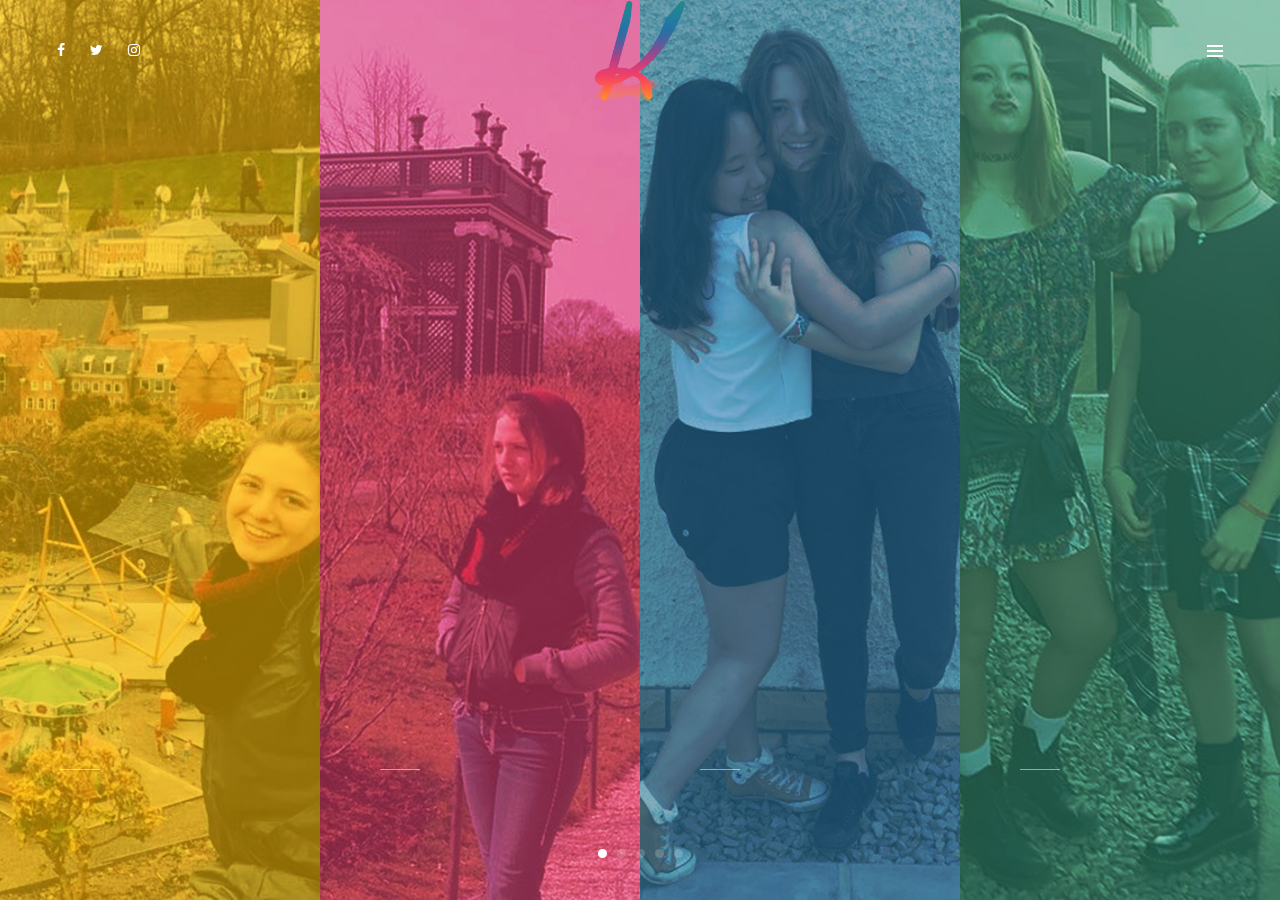
==== commit cb848167: "Update Header" ====
--- a/index.html
+++ b/index.html
@@ -45,74 +45,71 @@
 
 <body class="width-100">
 <!-- start header -->
-<header> 
-  <!-- start navigation -->
-  <nav class="navbar full-width-pull-menu nav-top-scroll no-border-top no-transition no-transition white-link"> 
-    <!-- start navigation panel -->
+<header>
+  <!-- Start navigation -->
+  <nav class="navbar bg-transparent navbar-top navbar-transparent-no-sticky full-width-pull-menu white-link no-transition">
     <div class="container-fluid nav-header-container height-100px padding-three-half-lr xs-height-70px xs-padding-15px-lr">
-      <div class="row"> 
+      <!-- Start header navigation -->
+      <div class="row">
+        <!-- start social links -->
+        <div class="col-md-4 col-sm-4 col-xs-6 hidden-xs center-col text-left">
+          <div class="header-social-icon border-none no-padding-left no-margin-left"> <a href="https://www.facebook.com/" title="Facebook" target="_blank"><i class="fa fa-facebook"></i></a> <a href="https://twitter.com/" title="Twitter" target="_blank"><i class="fa fa-twitter"></i></a>
+           <a href="https://instagram.com/" title="Twitter" target="_blank"><i class="fa fa-instagram"></i></a> </div>
+        </div>
+        <!-- end social links -->
         <!-- start logo -->
-        <div class="col-md-2 col-sm-3 col-xs-8 pull-left"><a href="./index.html" title="Re" class="logo"><img src="images/logo.png"/></a></div>
-        <!-- end logo --> 
-        <!-- start main menu -->
-        <div class="col-md-10 col-sm-9 col-xs-4">
+        <div class="col-md-4 col-sm-4 col-xs-6 center-col text-center xs-text-left"> <a class="logo" href="./index.html"><img src="./images/logo.png" alt="Katrina" /></a> </div>
+        <!-- end logo -->
+        <div class="col-md-4 col-sm-4 col-xs-6 center-col text-right">
+          <button class="navbar-toggle mobile-toggle top-0" type="button" id="open-button" data-toggle="collapse" data-target=".navbar-collapse"> <span></span> <span></span> <span></span> </button>
           <div class="menu-wrap full-screen no-padding">
             <div class="col-sm-6 no-padding hidden-xs">
-              <div class="cover-background full-screen" style="background-image:url('./images/menu-background-1.png')">
-                <div class="opacity-medium bg-extra-dark-white"></div>
+              <div class="cover-background full-screen">
+                <div class="opacity-light bg-extra-dark-gray"></div>
                 <div class="position-absolute height-100 width-100 text-center">
                   <div class="display-table height-100 width-100">
-                    <div class="display-table-cell height-100 width-100 vertical-align-middle position-relative"> 
-                      <div class="position-absolute bottom-50 text-center width-100 margin-30px-bottom">
-                        <div class="text-small text-extra-medium-gray">&COPY; 2018 ShifterXChi Designs </div>
-                      </div>
-                    </div>
+                    <div class="display-table-cell height-100 width-100 vertical-align-middle position-relative"> </div>
                   </div>
                 </div>
               </div>
             </div>
-            <div class="col-sm-6 no-padding bg-green full-screen">
+            <div class="col-sm-6 no-padding bg-green full-screen text-left">
               <div class="position-absolute height-100 width-100 overflow-auto">
                 <div class="display-table height-100 width-100">
-                  <div class="display-table-cell height-100 width-100 vertical-align-middle padding-fourteen-lr link-style-2 sm-padding-seven-lr xs-padding-15px-lr"> 
+                  <div class="display-table-cell height-100 width-100 vertical-align-middle padding-fourteen-lr alt-font link-style-2 sm-padding-seven-lr xs-padding-15px-lr">
                     <!-- start menu -->
                     <ul class="font-weight-500 xs-no-padding-left">
                       <!-- start menu item -->
                       <li class="dropdown"> <a href="./index.html">Home</a> </li>
-                      
-                      <!-- end menu item --> 
+                      <!-- end menu item -->
                       <!-- start menu item -->
                       <li class="dropdown"> <a href="./journal.html">Journal</a> </li>
-                      
                       <!-- end menu item -->
-                                            <!-- start menu item -->
+                      <!-- start menu item -->
                       <li class="dropdown"> <a href="./contact.html">Contact</a> </li>
-                      
                       <!-- end menu item -->
                     </ul>
-                    <!-- end menu --> 
+                    <!-- end menu -->
                     <!-- start social links -->
                     <div class="margin-fifteen-top padding-35px-left xs-no-padding-left">
-                      <div class="icon-social-medium margin-three-bottom"> <a href="https://www.facebook.com/" target="_blank" class="text-extra-dark-gray text-deep-pink-hover margin-one-lr"><i class="fa fa-facebook" aria-hidden="true"></i></a> <a href="https://twitter.com/" target="_blank" class="text-extra-dark-gray text-deep-pink-hover margin-one-lr"><i class="fa fa-twitter" aria-hidden="true"></i></a><a href="https://www.tumblr.com/" target="_blank" class="text-extra-dark-gray text-deep-pink-hover margin-one-lr"><i class="fa fa-tumblr" aria-hidden="true"></i></a> <a href="https://www.instagram.com/" target="_blank" class="text-extra-dark-gray text-deep-pink-hover margin-one-lr"><i class="fa fa-instagram" aria-hidden="true"></i></a>  </div>
+                      <div class="icon-social-medium margin-three-bottom"> <a href="https://www.facebook.com/" target="_blank" class="text-extra-dark-gray text-deep-pink-hover margin-one-lr"><i class="fa fa-facebook" aria-hidden="true"></i></a> <a href="https://twitter.com/" target="_blank" class="text-extra-dark-gray text-deep-pink-hover margin-one-lr"><i class="fa fa-twitter" aria-hidden="true"></i></a> <a href="https://dribbble.com/" target="_blank" class="text-extra-dark-gray text-deep-pink-hover margin-one-lr"><i class="fa fa-dribbble" aria-hidden="true"></i></a> <a href="https://www.theodysseyonline.com/user/@katrinarbeiz" target="_blank" class="text-extra-dark-gray text-deep-pink-hover margin-one-lr"><i class="fa fa-newspaper-o" aria-hidden="true"></i></a> <a href="https://www.tumblr.com/" target="_blank" class="text-extra-dark-gray text-deep-pink-hover margin-one-lr"><i class="fa fa-tumblr" aria-hidden="true"></i></a> </div>
                     </div>
-                    <!-- start social links --> 
+                    <!-- start social links -->
                   </div>
                 </div>
               </div>
               <button class="close-button-menu" id="close-button"></button>
             </div>
           </div>
-          <!-- end main menu -->
-          <button class="navbar-toggle mobile-toggle" type="button" id="open-button" data-toggle="collapse" data-target=".navbar-collapse"> <span></span> <span></span> <span></span> </button>
         </div>
+        <!-- start menu -->
       </div>
-      <!-- end navigation panel --> 
+      <!-- end header navigation -->
     </div>
-    <!-- end navigation --> 
   </nav>
-  <!-- end navigation --> 
+  <!-- end navigation -->
 </header>
-<!-- end header --> 
+<!-- end header -->
 <!-- start slider section -->
 <section class="no-padding height-100 bg-black">
   <div class="container-fluid">
